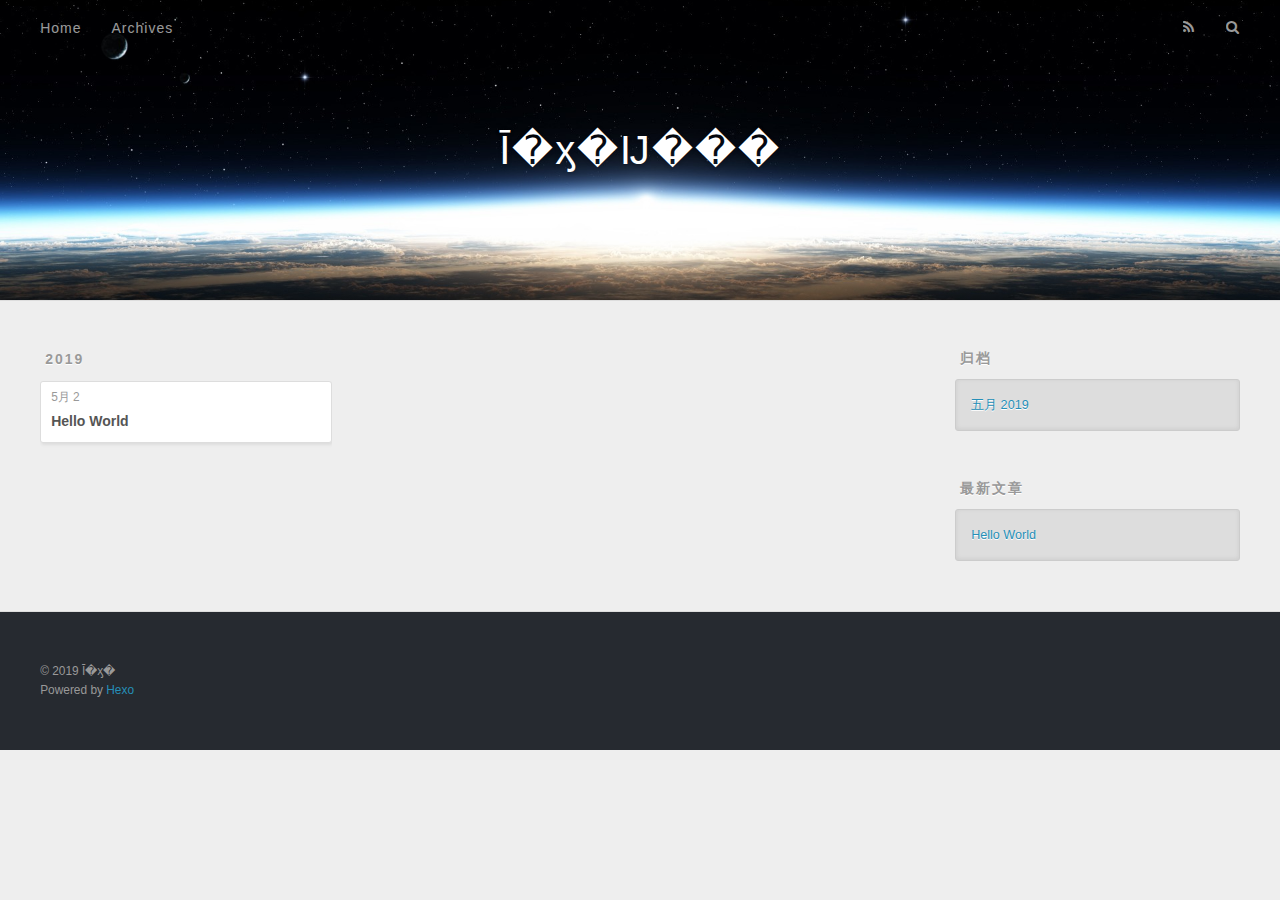
==== archives/index.html @ b92e2483 "Site updated: 2019-05-02 14:55:52" ====
<!DOCTYPE html>
<html>
<head><meta name="generator" content="Hexo 3.8.0">
  <meta charset="utf-8">
  

  
  <title>归档 | Ī�ӽ�Ĳ���</title>
  <meta name="viewport" content="width=device-width, initial-scale=1, maximum-scale=1">
  <meta property="og:type" content="website">
<meta property="og:title" content="Ī�ӽ�Ĳ���">
<meta property="og:url" content="http://yoursite.com/archives/index.html">
<meta property="og:site_name" content="Ī�ӽ�Ĳ���">
<meta property="og:locale" content="zh-CN">
<meta name="twitter:card" content="summary">
<meta name="twitter:title" content="Ī�ӽ�Ĳ���">
  
    <link rel="alternate" href="/atom.xml" title="Ī�ӽ�Ĳ���" type="application/atom+xml">
  
  
    <link rel="icon" href="/favicon.png">
  
  
    <link href="//fonts.googleapis.com/css?family=Source+Code+Pro" rel="stylesheet" type="text/css">
  
  <link rel="stylesheet" href="/css/style.css">
</head>
</html>
<body>
  <div id="container">
    <div id="wrap">
      <header id="header">
  <div id="banner"></div>
  <div id="header-outer" class="outer">
    <div id="header-title" class="inner">
      <h1 id="logo-wrap">
        <a href="/" id="logo">Ī�ӽ�Ĳ���</a>
      </h1>
      
    </div>
    <div id="header-inner" class="inner">
      <nav id="main-nav">
        <a id="main-nav-toggle" class="nav-icon"></a>
        
          <a class="main-nav-link" href="/">Home</a>
        
          <a class="main-nav-link" href="/archives">Archives</a>
        
      </nav>
      <nav id="sub-nav">
        
          <a id="nav-rss-link" class="nav-icon" href="/atom.xml" title="RSS Feed"></a>
        
        <a id="nav-search-btn" class="nav-icon" title="搜索"></a>
      </nav>
      <div id="search-form-wrap">
        <form action="//google.com/search" method="get" accept-charset="UTF-8" class="search-form"><input type="search" name="q" class="search-form-input" placeholder="Search"><button type="submit" class="search-form-submit">&#xF002;</button><input type="hidden" name="sitesearch" value="http://yoursite.com"></form>
      </div>
    </div>
  </div>
</header>
      <div class="outer">
        <section id="main">
  
  
    
    
      
      
      <section class="archives-wrap">
        <div class="archive-year-wrap">
          <a href="/archives/2019" class="archive-year">2019</a>
        </div>
        <div class="archives">
    
    <article class="archive-article archive-type-post">
  <div class="archive-article-inner">
    <header class="archive-article-header">
      <a href="/2019/05/02/hello-world/" class="archive-article-date">
  <time datetime="2019-05-02T05:57:31.440Z" itemprop="datePublished">5月 2</time>
</a>
      
  
    <h1 itemprop="name">
      <a class="archive-article-title" href="/2019/05/02/hello-world/">Hello World</a>
    </h1>
  

    </header>
  </div>
</article>
  
  
    </div></section>
  


</section>
        
          <aside id="sidebar">
  
    

  
    

  
    
  
    
  <div class="widget-wrap">
    <h3 class="widget-title">归档</h3>
    <div class="widget">
      <ul class="archive-list"><li class="archive-list-item"><a class="archive-list-link" href="/archives/2019/05/">五月 2019</a></li></ul>
    </div>
  </div>


  
    
  <div class="widget-wrap">
    <h3 class="widget-title">最新文章</h3>
    <div class="widget">
      <ul>
        
          <li>
            <a href="/2019/05/02/hello-world/">Hello World</a>
          </li>
        
      </ul>
    </div>
  </div>

  
</aside>
        
      </div>
      <footer id="footer">
  
  <div class="outer">
    <div id="footer-info" class="inner">
      &copy; 2019 Ī�ӽ�<br>
      Powered by <a href="http://hexo.io/" target="_blank">Hexo</a>
    </div>
  </div>
</footer>
    </div>
    <nav id="mobile-nav">
  
    <a href="/" class="mobile-nav-link">Home</a>
  
    <a href="/archives" class="mobile-nav-link">Archives</a>
  
</nav>
    

<script src="//ajax.googleapis.com/ajax/libs/jquery/2.0.3/jquery.min.js"></script>


  <link rel="stylesheet" href="/fancybox/jquery.fancybox.css">
  <script src="/fancybox/jquery.fancybox.pack.js"></script>


<script src="/js/script.js"></script>



  </div>
</body>
</html>
---- css/style.css ----
body {
  width: 100%;
}
body:before,
body:after {
  content: "";
  display: table;
}
body:after {
  clear: both;
}
html,
body,
div,
span,
applet,
object,
iframe,
h1,
h2,
h3,
h4,
h5,
h6,
p,
blockquote,
pre,
a,
abbr,
acronym,
address,
big,
cite,
code,
del,
dfn,
em,
img,
ins,
kbd,
q,
s,
samp,
small,
strike,
strong,
sub,
sup,
tt,
var,
dl,
dt,
dd,
ol,
ul,
li,
fieldset,
form,
label,
legend,
table,
caption,
tbody,
tfoot,
thead,
tr,
th,
td {
  margin: 0;
  padding: 0;
  border: 0;
  outline: 0;
  font-weight: inherit;
  font-style: inherit;
  font-family: inherit;
  font-size: 100%;
  vertical-align: baseline;
}
body {
  line-height: 1;
  color: #000;
  background: #fff;
}
ol,
ul {
  list-style: none;
}
table {
  border-collapse: separate;
  border-spacing: 0;
  vertical-align: middle;
}
caption,
th,
td {
  text-align: left;
  font-weight: normal;
  vertical-align: middle;
}
a img {
  border: none;
}
input,
button {
  margin: 0;
  padding: 0;
}
input::-moz-focus-inner,
button::-moz-focus-inner {
  border: 0;
  padding: 0;
}
@font-face {
  font-family: FontAwesome;
  font-style: normal;
  font-weight: normal;
  src: url("fonts/fontawesome-webfont.eot?v=#4.0.3");
  src: url("fonts/fontawesome-webfont.eot?#iefix&v=#4.0.3") format("embedded-opentype"), url("fonts/fontawesome-webfont.woff?v=#4.0.3") format("woff"), url("fonts/fontawesome-webfont.ttf?v=#4.0.3") format("truetype"), url("fonts/fontawesome-webfont.svg#fontawesomeregular?v=#4.0.3") format("svg");
}
html,
body,
#container {
  height: 100%;
}
body {
  background: #eee;
  font: 14px -apple-system, BlinkMacSystemFont, "Segoe UI", "Roboto", "Oxygen", "Ubuntu", "Cantarell", "Fira Sans", "Droid Sans", "Helvetica Neue", sans-serif;
  -webkit-text-size-adjust: 100%;
}
.outer {
  max-width: 1220px;
  margin: 0 auto;
  padding: 0 20px;
}
.outer:before,
.outer:after {
  content: "";
  display: table;
}
.outer:after {
  clear: both;
}
.inner {
  display: inline;
  float: left;
  width: 98.33333333333333%;
  margin: 0 0.833333333333333%;
}
.left,
.alignleft {
  float: left;
}
.right,
.alignright {
  float: right;
}
.clear {
  clear: both;
}
#container {
  position: relative;
}
.mobile-nav-on {
  overflow: hidden;
}
#wrap {
  height: 100%;
  width: 100%;
  position: absolute;
  top: 0;
  left: 0;
  -webkit-transition: 0.2s ease-out;
  -moz-transition: 0.2s ease-out;
  -ms-transition: 0.2s ease-out;
  transition: 0.2s ease-out;
  z-index: 1;
  background: #eee;
}
.mobile-nav-on #wrap {
  left: 280px;
}
@media screen and (min-width: 768px) {
  #main {
    display: inline;
    float: left;
    width: 73.33333333333333%;
    margin: 0 0.833333333333333%;
  }
}
.article-date,
.article-category-link,
.archive-year,
.widget-title {
  text-decoration: none;
  text-transform: uppercase;
  letter-spacing: 2px;
  color: #999;
  margin-bottom: 1em;
  margin-left: 5px;
  line-height: 1em;
  text-shadow: 0 1px #fff;
  font-weight: bold;
}
.article-inner,
.archive-article-inner {
  background: #fff;
  -webkit-box-shadow: 1px 2px 3px #ddd;
  box-shadow: 1px 2px 3px #ddd;
  border: 1px solid #ddd;
  border-radius: 3px;
}
.article-entry h1,
.widget h1 {
  font-size: 2em;
}
.article-entry h2,
.widget h2 {
  font-size: 1.5em;
}
.article-entry h3,
.widget h3 {
  font-size: 1.3em;
}
.article-entry h4,
.widget h4 {
  font-size: 1.2em;
}
.article-entry h5,
.widget h5 {
  font-size: 1em;
}
.article-entry h6,
.widget h6 {
  font-size: 1em;
  color: #999;
}
.article-entry hr,
.widget hr {
  border: 1px dashed #ddd;
}
.article-entry strong,
.widget strong {
  font-weight: bold;
}
.article-entry em,
.widget em,
.article-entry cite,
.widget cite {
  font-style: italic;
}
.article-entry sup,
.widget sup,
.article-entry sub,
.widget sub {
  font-size: 0.75em;
  line-height: 0;
  position: relative;
  vertical-align: baseline;
}
.article-entry sup,
.widget sup {
  top: -0.5em;
}
.article-entry sub,
.widget sub {
  bottom: -0.2em;
}
.article-entry small,
.widget small {
  font-size: 0.85em;
}
.article-entry acronym,
.widget acronym,
.article-entry abbr,
.widget abbr {
  border-bottom: 1px dotted;
}
.article-entry ul,
.widget ul,
.article-entry ol,
.widget ol,
.article-entry dl,
.widget dl {
  margin: 0 20px;
  line-height: 1.6em;
}
.article-entry ul ul,
.widget ul ul,
.article-entry ol ul,
.widget ol ul,
.article-entry ul ol,
.widget ul ol,
.article-entry ol ol,
.widget ol ol {
  margin-top: 0;
  margin-bottom: 0;
}
.article-entry ul,
.widget ul {
  list-style: disc;
}
.article-entry ol,
.widget ol {
  list-style: decimal;
}
.article-entry dt,
.widget dt {
  font-weight: bold;
}
#header {
  height: 300px;
  position: relative;
  border-bottom: 1px solid #ddd;
}
#header:before,
#header:after {
  content: "";
  position: absolute;
  left: 0;
  right: 0;
  height: 40px;
}
#header:before {
  top: 0;
  background: -webkit-linear-gradient(rgba(0,0,0,0.2), transparent);
  background: -moz-linear-gradient(rgba(0,0,0,0.2), transparent);
  background: -ms-linear-gradient(rgba(0,0,0,0.2), transparent);
  background: linear-gradient(rgba(0,0,0,0.2), transparent);
}
#header:after {
  bottom: 0;
  background: -webkit-linear-gradient(transparent, rgba(0,0,0,0.2));
  background: -moz-linear-gradient(transparent, rgba(0,0,0,0.2));
  background: -ms-linear-gradient(transparent, rgba(0,0,0,0.2));
  background: linear-gradient(transparent, rgba(0,0,0,0.2));
}
#header-outer {
  height: 100%;
  position: relative;
}
#header-inner {
  position: relative;
  overflow: hidden;
}
#banner {
  position: absolute;
  top: 0;
  left: 0;
  width: 100%;
  height: 100%;
  background: url("images/banner.jpg") center #000;
  -webkit-background-size: cover;
  -moz-background-size: cover;
  background-size: cover;
  z-index: -1;
}
#header-title {
  text-align: center;
  height: 40px;
  position: absolute;
  top: 50%;
  left: 0;
  margin-top: -20px;
}
#logo,
#subtitle {
  text-decoration: none;
  color: #fff;
  font-weight: 300;
  text-shadow: 0 1px 4px rgba(0,0,0,0.3);
}
#logo {
  font-size: 40px;
  line-height: 40px;
  letter-spacing: 2px;
}
#subtitle {
  font-size: 16px;
  line-height: 16px;
  letter-spacing: 1px;
}
#subtitle-wrap {
  margin-top: 16px;
}
#main-nav {
  float: left;
  margin-left: -15px;
}
.nav-icon,
.main-nav-link {
  float: left;
  color: #fff;
  opacity: 0.6;
  text-decoration: none;
  text-shadow: 0 1px rgba(0,0,0,0.2);
  -webkit-transition: opacity 0.2s;
  -moz-transition: opacity 0.2s;
  -ms-transition: opacity 0.2s;
  transition: opacity 0.2s;
  display: block;
  padding: 20px 15px;
}
.nav-icon:hover,
.main-nav-link:hover {
  opacity: 1;
}
.nav-icon {
  font-family: FontAwesome;
  text-align: center;
  font-size: 14px;
  width: 14px;
  height: 14px;
  padding: 20px 15px;
  position: relative;
  cursor: pointer;
}
.main-nav-link {
  font-weight: 300;
  letter-spacing: 1px;
}
@media screen and (max-width: 479px) {
  .main-nav-link {
    display: none;
  }
}
#main-nav-toggle {
  display: none;
}
#main-nav-toggle:before {
  content: "\f0c9";
}
@media screen and (max-width: 479px) {
  #main-nav-toggle {
    display: block;
  }
}
#sub-nav {
  float: right;
  margin-right: -15px;
}
#nav-rss-link:before {
  content: "\f09e";
}
#nav-search-btn:before {
  content: "\f002";
}
#search-form-wrap {
  position: absolute;
  top: 15px;
  width: 150px;
  height: 30px;
  right: -150px;
  opacity: 0;
  -webkit-transition: 0.2s ease-out;
  -moz-transition: 0.2s ease-out;
  -ms-transition: 0.2s ease-out;
  transition: 0.2s ease-out;
}
#search-form-wrap.on {
  opacity: 1;
  right: 0;
}
@media screen and (max-width: 479px) {
  #search-form-wrap {
    width: 100%;
    right: -100%;
  }
}
.search-form {
  position: absolute;
  top: 0;
  left: 0;
  right: 0;
  background: #fff;
  padding: 5px 15px;
  border-radius: 15px;
  -webkit-box-shadow: 0 0 10px rgba(0,0,0,0.3);
  box-shadow: 0 0 10px rgba(0,0,0,0.3);
}
.search-form-input {
  border: none;
  background: none;
  color: #555;
  width: 100%;
  font: 13px -apple-system, BlinkMacSystemFont, "Segoe UI", "Roboto", "Oxygen", "Ubuntu", "Cantarell", "Fira Sans", "Droid Sans", "Helvetica Neue", sans-serif;
  outline: none;
}
.search-form-input::-webkit-search-results-decoration,
.search-form-input::-webkit-search-cancel-button {
  -webkit-appearance: none;
}
.search-form-submit {
  position: absolute;
  top: 50%;
  right: 10px;
  margin-top: -7px;
  font: 13px FontAwesome;
  border: none;
  background: none;
  color: #bbb;
  cursor: pointer;
}
.search-form-submit:hover,
.search-form-submit:focus {
  color: #777;
}
.article {
  margin: 50px 0;
}
.article-inner {
  overflow: hidden;
}
.article-meta:before,
.article-meta:after {
  content: "";
  display: table;
}
.article-meta:after {
  clear: both;
}
.article-date {
  float: left;
}
.article-category {
  float: left;
  line-height: 1em;
  color: #ccc;
  text-shadow: 0 1px #fff;
  margin-left: 8px;
}
.article-category:before {
  content: "\2022";
}
.article-category-link {
  margin: 0 12px 1em;
}
.article-header {
  padding: 20px 20px 0;
}
.article-title {
  text-decoration: none;
  font-size: 2em;
  font-weight: bold;
  color: #555;
  line-height: 1.1em;
  -webkit-transition: color 0.2s;
  -moz-transition: color 0.2s;
  -ms-transition: color 0.2s;
  transition: color 0.2s;
}
a.article-title:hover {
  color: #258fb8;
}
.article-entry {
  color: #555;
  padding: 0 20px;
}
.article-entry:before,
.article-entry:after {
  content: "";
  display: table;
}
.article-entry:after {
  clear: both;
}
.article-entry p,
.article-entry table {
  line-height: 1.6em;
  margin: 1.6em 0;
}
.article-entry h1,
.article-entry h2,
.article-entry h3,
.article-entry h4,
.article-entry h5,
.article-entry h6 {
  font-weight: bold;
}
.article-entry h1,
.article-entry h2,
.article-entry h3,
.article-entry h4,
.article-entry h5,
.article-entry h6 {
  line-height: 1.1em;
  margin: 1.1em 0;
}
.article-entry a {
  color: #258fb8;
  text-decoration: none;
}
.article-entry a:hover {
  text-decoration: underline;
}
.article-entry ul,
.article-entry ol,
.article-entry dl {
  margin-top: 1.6em;
  margin-bottom: 1.6em;
}
.article-entry img,
.article-entry video {
  max-width: 100%;
  height: auto;
  display: block;
  margin: auto;
}
.article-entry iframe {
  border: none;
}
.article-entry table {
  width: 100%;
  border-collapse: collapse;
  border-spacing: 0;
}
.article-entry th {
  font-weight: bold;
  border-bottom: 3px solid #ddd;
  padding-bottom: 0.5em;
}
.article-entry td {
  border-bottom: 1px solid #ddd;
  padding: 10px 0;
}
.article-entry blockquote {
  font-family: Georgia, "Times New Roman", serif;
  font-size: 1.4em;
  margin: 1.6em 20px;
  text-align: center;
}
.article-entry blockquote footer {
  font-size: 14px;
  margin: 1.6em 0;
  font-family: -apple-system, BlinkMacSystemFont, "Segoe UI", "Roboto", "Oxygen", "Ubuntu", "Cantarell", "Fira Sans", "Droid Sans", "Helvetica Neue", sans-serif;
}
.article-entry blockquote footer cite:before {
  content: "—";
  padding: 0 0.5em;
}
.article-entry .pullquote {
  text-align: left;
  width: 45%;
  margin: 0;
}
.article-entry .pullquote.left {
  margin-left: 0.5em;
  margin-right: 1em;
}
.article-entry .pullquote.right {
  margin-right: 0.5em;
  margin-left: 1em;
}
.article-entry .caption {
  color: #999;
  display: block;
  font-size: 0.9em;
  margin-top: 0.5em;
  position: relative;
  text-align: center;
}
.article-entry .video-container {
  position: relative;
  padding-top: 56.25%;
  height: 0;
  overflow: hidden;
}
.article-entry .video-container iframe,
.article-entry .video-container object,
.article-entry .video-container embed {
  position: absolute;
  top: 0;
  left: 0;
  width: 100%;
  height: 100%;
  margin-top: 0;
}
.article-more-link a {
  display: inline-block;
  line-height: 1em;
  padding: 6px 15px;
  border-radius: 15px;
  background: #eee;
  color: #999;
  text-shadow: 0 1px #fff;
  text-decoration: none;
}
.article-more-link a:hover {
  background: #258fb8;
  color: #fff;
  text-decoration: none;
  text-shadow: 0 1px #1e7293;
}
.article-footer {
  font-size: 0.85em;
  line-height: 1.6em;
  border-top: 1px solid #ddd;
  padding-top: 1.6em;
  margin: 0 20px 20px;
}
.article-footer:before,
.article-footer:after {
  content: "";
  display: table;
}
.article-footer:after {
  clear: both;
}
.article-footer a {
  color: #999;
  text-decoration: none;
}
.article-footer a:hover {
  color: #555;
}
.article-tag-list-item {
  float: left;
  margin-right: 10px;
}
.article-tag-list-link:before {
  content: "#";
}
.article-comment-link {
  float: right;
}
.article-comment-link:before {
  content: "\f075";
  font-family: FontAwesome;
  padding-right: 8px;
}
.article-share-link {
  cursor: pointer;
  float: right;
  margin-left: 20px;
}
.article-share-link:before {
  content: "\f064";
  font-family: FontAwesome;
  padding-right: 6px;
}
#article-nav {
  position: relative;
}
#article-nav:before,
#article-nav:after {
  content: "";
  display: table;
}
#article-nav:after {
  clear: both;
}
@media screen and (min-width: 768px) {
  #article-nav {
    margin: 50px 0;
  }
  #article-nav:before {
    width: 8px;
    height: 8px;
    position: absolute;
    top: 50%;
    left: 50%;
    margin-top: -4px;
    margin-left: -4px;
    content: "";
    border-radius: 50%;
    background: #ddd;
    -webkit-box-shadow: 0 1px 2px #fff;
    box-shadow: 0 1px 2px #fff;
  }
}
.article-nav-link-wrap {
  text-decoration: none;
  text-shadow: 0 1px #fff;
  color: #999;
  -webkit-box-sizing: border-box;
  -moz-box-sizing: border-box;
  box-sizing: border-box;
  margin-top: 50px;
  text-align: center;
  display: block;
}
.article-nav-link-wrap:hover {
  color: #555;
}
@media screen and (min-width: 768px) {
  .article-nav-link-wrap {
    width: 50%;
    margin-top: 0;
  }
}
@media screen and (min-width: 768px) {
  #article-nav-newer {
    float: left;
    text-align: right;
    padding-right: 20px;
  }
}
@media screen and (min-width: 768px) {
  #article-nav-older {
    float: right;
    text-align: left;
    padding-left: 20px;
  }
}
.article-nav-caption {
  text-transform: uppercase;
  letter-spacing: 2px;
  color: #ddd;
  line-height: 1em;
  font-weight: bold;
}
#article-nav-newer .article-nav-caption {
  margin-right: -2px;
}
.article-nav-title {
  font-size: 0.85em;
  line-height: 1.6em;
  margin-top: 0.5em;
}
.article-share-box {
  position: absolute;
  display: none;
  background: #fff;
  -webkit-box-shadow: 1px 2px 10px rgba(0,0,0,0.2);
  box-shadow: 1px 2px 10px rgba(0,0,0,0.2);
  border-radius: 3px;
  margin-left: -145px;
  overflow: hidden;
  z-index: 1;
}
.article-share-box.on {
  display: block;
}
.article-share-input {
  width: 100%;
  background: none;
  -webkit-box-sizing: border-box;
  -moz-box-sizing: border-box;
  box-sizing: border-box;
  font: 14px -apple-system, BlinkMacSystemFont, "Segoe UI", "Roboto", "Oxygen", "Ubuntu", "Cantarell", "Fira Sans", "Droid Sans", "Helvetica Neue", sans-serif;
  padding: 0 15px;
  color: #555;
  outline: none;
  border: 1px solid #ddd;
  border-radius: 3px 3px 0 0;
  height: 36px;
  line-height: 36px;
}
.article-share-links {
  background: #eee;
}
.article-share-links:before,
.article-share-links:after {
  content: "";
  display: table;
}
.article-share-links:after {
  clear: both;
}
.article-share-twitter,
.article-share-facebook,
.article-share-pinterest,
.article-share-google {
  width: 50px;
  height: 36px;
  display: block;
  float: left;
  position: relative;
  color: #999;
  text-shadow: 0 1px #fff;
}
.article-share-twitter:before,
.article-share-facebook:before,
.article-share-pinterest:before,
.article-share-google:before {
  font-size: 20px;
  font-family: FontAwesome;
  width: 20px;
  height: 20px;
  position: absolute;
  top: 50%;
  left: 50%;
  margin-top: -10px;
  margin-left: -10px;
  text-align: center;
}
.article-share-twitter:hover,
.article-share-facebook:hover,
.article-share-pinterest:hover,
.article-share-google:hover {
  color: #fff;
}
.article-share-twitter:before {
  content: "\f099";
}
.article-share-twitter:hover {
  background: #00aced;
  text-shadow: 0 1px #008abe;
}
.article-share-facebook:before {
  content: "\f09a";
}
.article-share-facebook:hover {
  background: #3b5998;
  text-shadow: 0 1px #2f477a;
}
.article-share-pinterest:before {
  content: "\f0d2";
}
.article-share-pinterest:hover {
  background: #cb2027;
  text-shadow: 0 1px #a21a1f;
}
.article-share-google:before {
  content: "\f0d5";
}
.article-share-google:hover {
  background: #dd4b39;
  text-shadow: 0 1px #be3221;
}
.article-gallery {
  background: #000;
  position: relative;
}
.article-gallery-photos {
  position: relative;
  overflow: hidden;
}
.article-gallery-img {
  display: none;
  max-width: 100%;
}
.article-gallery-img:first-child {
  display: block;
}
.article-gallery-img.loaded {
  position: absolute;
  display: block;
}
.article-gallery-img img {
  display: block;
  max-width: 100%;
  margin: 0 auto;
}
#comments {
  background: #fff;
  -webkit-box-shadow: 1px 2px 3px #ddd;
  box-shadow: 1px 2px 3px #ddd;
  padding: 20px;
  border: 1px solid #ddd;
  border-radius: 3px;
  margin: 50px 0;
}
#comments a {
  color: #258fb8;
}
.archives-wrap {
  margin: 50px 0;
}
.archives:before,
.archives:after {
  content: "";
  display: table;
}
.archives:after {
  clear: both;
}
.archive-year-wrap {
  margin-bottom: 1em;
}
.archives {
  -webkit-column-gap: 10px;
  -moz-column-gap: 10px;
  column-gap: 10px;
}
@media screen and (min-width: 480px) and (max-width: 767px) {
  .archives {
    -webkit-column-count: 2;
    -moz-column-count: 2;
    column-count: 2;
  }
}
@media screen and (min-width: 768px) {
  .archives {
    -webkit-column-count: 3;
    -moz-column-count: 3;
    column-count: 3;
  }
}
.archive-article {
  -webkit-column-break-inside: avoid;
  page-break-inside: avoid;
  overflow: hidden;
  break-inside: avoid-column;
}
.archive-article-inner {
  padding: 10px;
  margin-bottom: 15px;
}
.archive-article-title {
  text-decoration: none;
  font-weight: bold;
  color: #555;
  -webkit-transition: color 0.2s;
  -moz-transition: color 0.2s;
  -ms-transition: color 0.2s;
  transition: color 0.2s;
  line-height: 1.6em;
}
.archive-article-title:hover {
  color: #258fb8;
}
.archive-article-footer {
  margin-top: 1em;
}
.archive-article-date {
  color: #999;
  text-decoration: none;
  font-size: 0.85em;
  line-height: 1em;
  margin-bottom: 0.5em;
  display: block;
}
#page-nav {
  margin: 50px auto;
  background: #fff;
  -webkit-box-shadow: 1px 2px 3px #ddd;
  box-shadow: 1px 2px 3px #ddd;
  border: 1px solid #ddd;
  border-radius: 3px;
  text-align: center;
  color: #999;
  overflow: hidden;
}
#page-nav:before,
#page-nav:after {
  content: "";
  display: table;
}
#page-nav:after {
  clear: both;
}
#page-nav a,
#page-nav span {
  padding: 10px 20px;
  line-height: 1;
  height: 2ex;
}
#page-nav a {
  color: #999;
  text-decoration: none;
}
#page-nav a:hover {
  background: #999;
  color: #fff;
}
#page-nav .prev {
  float: left;
}
#page-nav .next {
  float: right;
}
#page-nav .page-number {
  display: inline-block;
}
@media screen and (max-width: 479px) {
  #page-nav .page-number {
    display: none;
  }
}
#page-nav .current {
  color: #555;
  font-weight: bold;
}
#page-nav .space {
  color: #ddd;
}
#footer {
  background: #262a30;
  padding: 50px 0;
  border-top: 1px solid #ddd;
  color: #999;
}
#footer a {
  color: #258fb8;
  text-decoration: none;
}
#footer a:hover {
  text-decoration: underline;
}
#footer-info {
  line-height: 1.6em;
  font-size: 0.85em;
}
.article-entry pre,
.article-entry .highlight {
  background: #2d2d2d;
  margin: 0 -20px;
  padding: 15px 20px;
  border-style: solid;
  border-color: #ddd;
  border-width: 1px 0;
  overflow: auto;
  color: #ccc;
  line-height: 22.400000000000002px;
}
.article-entry .highlight .gutter pre,
.article-entry .gist .gist-file .gist-data .line-numbers {
  color: #666;
  font-size: 0.85em;
}
.article-entry pre,
.article-entry code {
  font-family: "Source Code Pro", Consolas, Monaco, Menlo, Consolas, monospace;
}
.article-entry code {
  background: #eee;
  text-shadow: 0 1px #fff;
  padding: 0 0.3em;
}
.article-entry pre code {
  background: none;
  text-shadow: none;
  padding: 0;
}
.article-entry .highlight pre {
  border: none;
  margin: 0;
  padding: 0;
}
.article-entry .highlight table {
  margin: 0;
  width: auto;
}
.article-entry .highlight td {
  border: none;
  padding: 0;
}
.article-entry .highlight figcaption {
  font-size: 0.85em;
  color: #999;
  line-height: 1em;
  margin-bottom: 1em;
}
.article-entry .highlight figcaption:before,
.article-entry .highlight figcaption:after {
  content: "";
  display: table;
}
.article-entry .highlight figcaption:after {
  clear: both;
}
.article-entry .highlight figcaption a {
  float: right;
}
.article-entry .highlight .gutter pre {
  text-align: right;
  padding-right: 20px;
}
.article-entry .highlight .line {
  height: 22.400000000000002px;
}
.article-entry .highlight .line.marked {
  background: #515151;
}
.article-entry .gist {
  margin: 0 -20px;
  border-style: solid;
  border-color: #ddd;
  border-width: 1px 0;
  background: #2d2d2d;
  padding: 15px 20px 15px 0;
}
.article-entry .gist .gist-file {
  border: none;
  font-family: "Source Code Pro", Consolas, Monaco, Menlo, Consolas, monospace;
  margin: 0;
}
.article-entry .gist .gist-file .gist-data {
  background: none;
  border: none;
}
.article-entry .gist .gist-file .gist-data .line-numbers {
  background: none;
  border: none;
  padding: 0 20px 0 0;
}
.article-entry .gist .gist-file .gist-data .line-data {
  padding: 0 !important;
}
.article-entry .gist .gist-file .highlight {
  margin: 0;
  padding: 0;
  border: none;
}
.article-entry .gist .gist-file .gist-meta {
  background: #2d2d2d;
  color: #999;
  font: 0.85em -apple-system, BlinkMacSystemFont, "Segoe UI", "Roboto", "Oxygen", "Ubuntu", "Cantarell", "Fira Sans", "Droid Sans", "Helvetica Neue", sans-serif;
  text-shadow: 0 0;
  padding: 0;
  margin-top: 1em;
  margin-left: 20px;
}
.article-entry .gist .gist-file .gist-meta a {
  color: #258fb8;
  font-weight: normal;
}
.article-entry .gist .gist-file .gist-meta a:hover {
  text-decoration: underline;
}
pre .comment,
pre .title {
  color: #999;
}
pre .variable,
pre .attribute,
pre .tag,
pre .regexp,
pre .ruby .constant,
pre .xml .tag .title,
pre .xml .pi,
pre .xml .doctype,
pre .html .doctype,
pre .css .id,
pre .css .class,
pre .css .pseudo {
  color: #f2777a;
}
pre .number,
pre .preprocessor,
pre .built_in,
pre .literal,
pre .params,
pre .constant {
  color: #f99157;
}
pre .class,
pre .ruby .class .title,
pre .css .rules .attribute {
  color: #9c9;
}
pre .string,
pre .value,
pre .inheritance,
pre .header,
pre .ruby .symbol,
pre .xml .cdata {
  color: #9c9;
}
pre .css .hexcolor {
  color: #6cc;
}
pre .function,
pre .python .decorator,
pre .python .title,
pre .ruby .function .title,
pre .ruby .title .keyword,
pre .perl .sub,
pre .javascript .title,
pre .coffeescript .title {
  color: #69c;
}
pre .keyword,
pre .javascript .function {
  color: #c9c;
}
@media screen and (max-width: 479px) {
  #mobile-nav {
    position: absolute;
    top: 0;
    left: 0;
    width: 280px;
    height: 100%;
    background: #191919;
    border-right: 1px solid #fff;
  }
}
@media screen and (max-width: 479px) {
  .mobile-nav-link {
    display: block;
    color: #999;
    text-decoration: none;
    padding: 15px 20px;
    font-weight: bold;
  }
  .mobile-nav-link:hover {
    color: #fff;
  }
}
@media screen and (min-width: 768px) {
  #sidebar {
    display: inline;
    float: left;
    width: 23.333333333333332%;
    margin: 0 0.833333333333333%;
  }
}
.widget-wrap {
  margin: 50px 0;
}
.widget {
  color: #777;
  text-shadow: 0 1px #fff;
  background: #ddd;
  -webkit-box-shadow: 0 -1px 4px #ccc inset;
  box-shadow: 0 -1px 4px #ccc inset;
  border: 1px solid #ccc;
  padding: 15px;
  border-radius: 3px;
}
.widget a {
  color: #258fb8;
  text-decoration: none;
}
.widget a:hover {
  text-decoration: underline;
}
.widget ul ul,
.widget ol ul,
.widget dl ul,
.widget ul ol,
.widget ol ol,
.widget dl ol,
.widget ul dl,
.widget ol dl,
.widget dl dl {
  margin-left: 15px;
  list-style: disc;
}
.widget {
  line-height: 1.6em;
  word-wrap: break-word;
  font-size: 0.9em;
}
.widget ul,
.widget ol {
  list-style: none;
  margin: 0;
}
.widget ul ul,
.widget ol ul,
.widget ul ol,
.widget ol ol {
  margin: 0 20px;
}
.widget ul ul,
.widget ol ul {
  list-style: disc;
}
.widget ul ol,
.widget ol ol {
  list-style: decimal;
}
.category-list-count,
.tag-list-count,
.archive-list-count {
  padding-left: 5px;
  color: #999;
  font-size: 0.85em;
}
.category-list-count:before,
.tag-list-count:before,
.archive-list-count:before {
  content: "(";
}
.category-list-count:after,
.tag-list-count:after,
.archive-list-count:after {
  content: ")";
}
.tagcloud a {
  margin-right: 5px;
  display: inline-block;
}
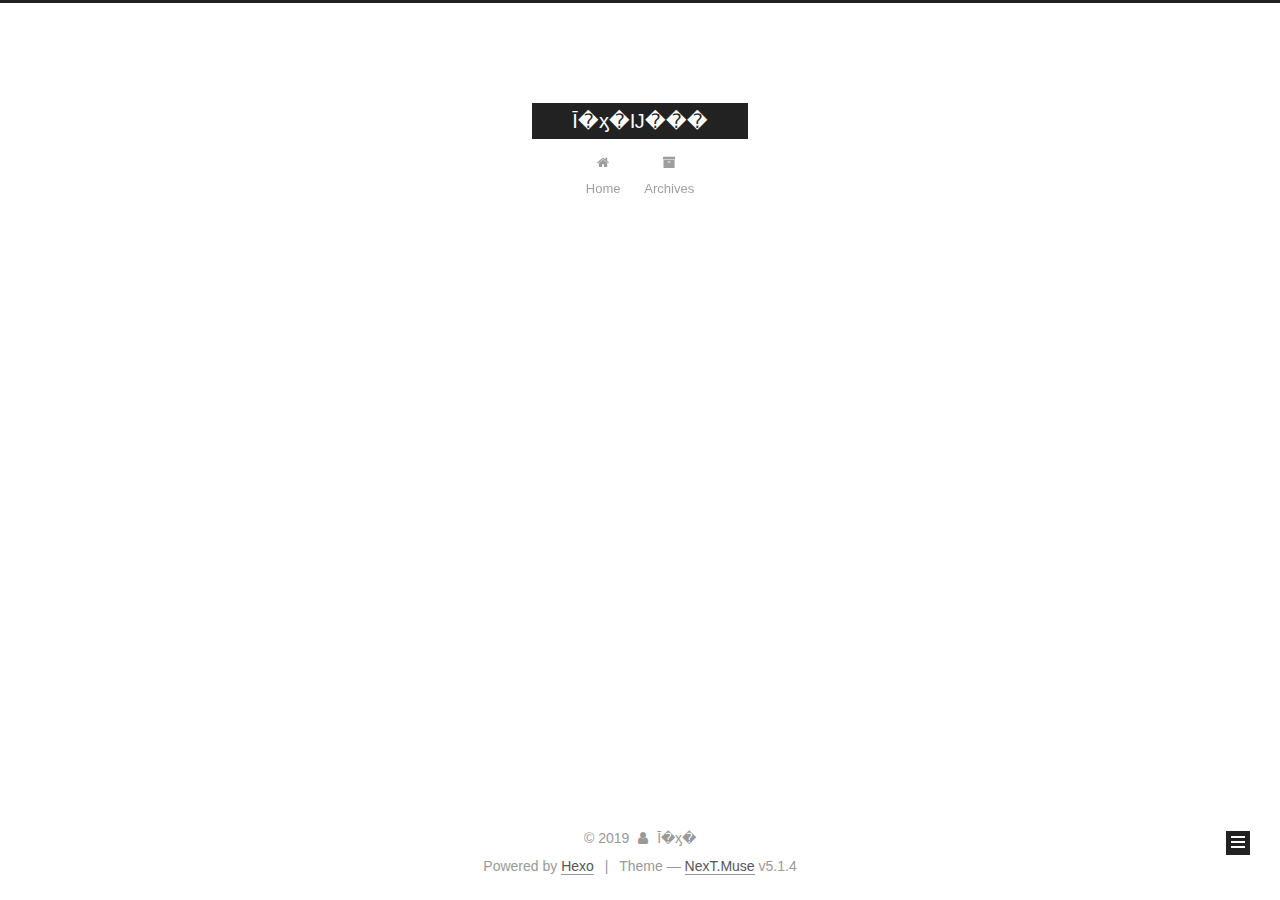
==== commit eed41640: "Site updated: 2019-05-02 15:25:13" ====
--- a/archives/index.html
+++ b/archives/index.html
@@ -1,170 +1,549 @@
 <!DOCTYPE html>
-<html>
+
+
+
+  
+
+
+<html class="theme-next muse use-motion" lang="zh-CN">
 <head><meta name="generator" content="Hexo 3.8.0">
-  <meta charset="utf-8">
-  
-
-  
-  <title>归档 | Ī�ӽ�Ĳ���</title>
-  <meta name="viewport" content="width=device-width, initial-scale=1, maximum-scale=1">
-  <meta property="og:type" content="website">
+  <meta charset="UTF-8">
+<meta http-equiv="X-UA-Compatible" content="IE=edge">
+<meta name="viewport" content="width=device-width, initial-scale=1, maximum-scale=1">
+<meta name="theme-color" content="#222">
+
+
+
+
+
+
+
+
+
+<meta http-equiv="Cache-Control" content="no-transform">
+<meta http-equiv="Cache-Control" content="no-siteapp">
+
+
+
+
+
+
+
+
+
+
+
+
+
+
+
+
+  
+  
+  <link href="/lib/fancybox/source/jquery.fancybox.css?v=2.1.5" rel="stylesheet" type="text/css">
+
+
+
+
+
+
+
+<link href="/lib/font-awesome/css/font-awesome.min.css?v=4.6.2" rel="stylesheet" type="text/css">
+
+<link href="/css/main.css?v=5.1.4" rel="stylesheet" type="text/css">
+
+
+  <link rel="apple-touch-icon" sizes="180x180" href="/images/apple-touch-icon-next.png?v=5.1.4">
+
+
+  <link rel="icon" type="image/png" sizes="32x32" href="/images/favicon-32x32-next.png?v=5.1.4">
+
+
+  <link rel="icon" type="image/png" sizes="16x16" href="/images/favicon-16x16-next.png?v=5.1.4">
+
+
+  <link rel="mask-icon" href="/images/logo.svg?v=5.1.4" color="#222">
+
+
+
+
+
+  <meta name="keywords" content="Hexo, NexT">
+
+
+
+
+
+
+
+
+
+
+<meta property="og:type" content="website">
 <meta property="og:title" content="Ī�ӽ�Ĳ���">
 <meta property="og:url" content="http://yoursite.com/archives/index.html">
 <meta property="og:site_name" content="Ī�ӽ�Ĳ���">
 <meta property="og:locale" content="zh-CN">
 <meta name="twitter:card" content="summary">
 <meta name="twitter:title" content="Ī�ӽ�Ĳ���">
-  
-    <link rel="alternate" href="/atom.xml" title="Ī�ӽ�Ĳ���" type="application/atom+xml">
-  
-  
-    <link rel="icon" href="/favicon.png">
-  
-  
-    <link href="//fonts.googleapis.com/css?family=Source+Code+Pro" rel="stylesheet" type="text/css">
-  
-  <link rel="stylesheet" href="/css/style.css">
+
+
+
+<script type="text/javascript" id="hexo.configurations">
+  var NexT = window.NexT || {};
+  var CONFIG = {
+    root: '/',
+    scheme: 'Muse',
+    version: '5.1.4',
+    sidebar: {"position":"left","display":"post","offset":12,"b2t":false,"scrollpercent":false,"onmobile":false},
+    fancybox: true,
+    tabs: true,
+    motion: {"enable":true,"async":false,"transition":{"post_block":"fadeIn","post_header":"slideDownIn","post_body":"slideDownIn","coll_header":"slideLeftIn","sidebar":"slideUpIn"}},
+    duoshuo: {
+      userId: '0',
+      author: 'Author'
+    },
+    algolia: {
+      applicationID: '',
+      apiKey: '',
+      indexName: '',
+      hits: {"per_page":10},
+      labels: {"input_placeholder":"Search for Posts","hits_empty":"We didn't find any results for the search: ${query}","hits_stats":"${hits} results found in ${time} ms"}
+    }
+  };
+</script>
+
+
+
+  <link rel="canonical" href="http://yoursite.com/archives/">
+
+
+
+
+
+  <title>Archive | Ī�ӽ�Ĳ���</title>
+  
+
+
+
+
+
+
+
+
 </head>
-</html>
-<body>
-  <div id="container">
-    <div id="wrap">
-      <header id="header">
-  <div id="banner"></div>
-  <div id="header-outer" class="outer">
-    <div id="header-title" class="inner">
-      <h1 id="logo-wrap">
-        <a href="/" id="logo">Ī�ӽ�Ĳ���</a>
-      </h1>
-      
+
+<body itemscope itemtype="http://schema.org/WebPage" lang="zh-CN">
+
+  
+  
+    
+  
+
+  <div class="container sidebar-position-left page-archive">
+    <div class="headband"></div>
+
+    <header id="header" class="header" itemscope itemtype="http://schema.org/WPHeader">
+      <div class="header-inner"><div class="site-brand-wrapper">
+  <div class="site-meta ">
+    
+
+    <div class="custom-logo-site-title">
+      <a href="/" class="brand" rel="start">
+        <span class="logo-line-before"><i></i></span>
+        <span class="site-title">Ī�ӽ�Ĳ���</span>
+        <span class="logo-line-after"><i></i></span>
+      </a>
     </div>
-    <div id="header-inner" class="inner">
-      <nav id="main-nav">
-        <a id="main-nav-toggle" class="nav-icon"></a>
-        
-          <a class="main-nav-link" href="/">Home</a>
-        
-          <a class="main-nav-link" href="/archives">Archives</a>
-        
-      </nav>
-      <nav id="sub-nav">
-        
-          <a id="nav-rss-link" class="nav-icon" href="/atom.xml" title="RSS Feed"></a>
-        
-        <a id="nav-search-btn" class="nav-icon" title="搜索"></a>
-      </nav>
-      <div id="search-form-wrap">
-        <form action="//google.com/search" method="get" accept-charset="UTF-8" class="search-form"><input type="search" name="q" class="search-form-input" placeholder="Search"><button type="submit" class="search-form-submit">&#xF002;</button><input type="hidden" name="sitesearch" value="http://yoursite.com"></form>
+      
+        <p class="site-subtitle"></p>
+      
+  </div>
+
+  <div class="site-nav-toggle">
+    <button>
+      <span class="btn-bar"></span>
+      <span class="btn-bar"></span>
+      <span class="btn-bar"></span>
+    </button>
+  </div>
+</div>
+
+<nav class="site-nav">
+  
+
+  
+    <ul id="menu" class="menu">
+      
+        
+        <li class="menu-item menu-item-home">
+          <a href="/" rel="section">
+            
+              <i class="menu-item-icon fa fa-fw fa-home"></i> <br>
+            
+            Home
+          </a>
+        </li>
+      
+        
+        <li class="menu-item menu-item-archives">
+          <a href="/archives/" rel="section">
+            
+              <i class="menu-item-icon fa fa-fw fa-archive"></i> <br>
+            
+            Archives
+          </a>
+        </li>
+      
+
+      
+    </ul>
+  
+
+  
+</nav>
+
+
+
+ </div>
+    </header>
+
+    <main id="main" class="main">
+      <div class="main-inner">
+        <div class="content-wrap">
+          <div id="content" class="content">
+            
+
+  
+  
+  
+  <div class="post-block archive">
+    <div id="posts" class="posts-collapse">
+      <span class="archive-move-on"></span>
+
+      <span class="archive-page-counter">
+        
+        
+        
+          
+        
+        Um..! 1 post. Keep on posting.
+      </span>
+
+      
+
+        
+        
+        
+
+        
+          
+          <div class="collection-title">
+            <h1 class="archive-year" id="archive-year-2019">2019</h1>
+          </div>
+        
+        
+
+        
+
+  <article class="post post-type-normal" itemscope itemtype="http://schema.org/Article">
+    <header class="post-header">
+
+      <h2 class="post-title">
+        
+            <a class="post-title-link" href="/2019/05/02/hello-world/" itemprop="url">
+              
+                <span itemprop="name">Hello World</span>
+              
+            </a>
+        
+      </h2>
+
+      <div class="post-meta">
+        <time class="post-time" itemprop="dateCreated" datetime="2019-05-02T13:57:31+08:00" content="2019-05-02">
+          05-02
+        </time>
       </div>
+
+    </header>
+  </article>
+
+
+
+      
+
     </div>
   </div>
-</header>
-      <div class="outer">
-        <section id="main">
-  
-  
-    
-    
-      
-      
-      <section class="archives-wrap">
-        <div class="archive-year-wrap">
-          <a href="/archives/2019" class="archive-year">2019</a>
+  
+  
+  
+
+  
+
+
+
+          </div>
+          
+
+
+          
+
         </div>
-        <div class="archives">
-    
-    <article class="archive-article archive-type-post">
-  <div class="archive-article-inner">
-    <header class="archive-article-header">
-      <a href="/2019/05/02/hello-world/" class="archive-article-date">
-  <time datetime="2019-05-02T05:57:31.440Z" itemprop="datePublished">5月 2</time>
-</a>
-      
-  
-    <h1 itemprop="name">
-      <a class="archive-article-title" href="/2019/05/02/hello-world/">Hello World</a>
-    </h1>
-  
-
-    </header>
-  </div>
-</article>
-  
-  
-    </div></section>
-  
-
-
-</section>
-        
-          <aside id="sidebar">
-  
-    
-
-  
-    
-
-  
-    
-  
-    
-  <div class="widget-wrap">
-    <h3 class="widget-title">归档</h3>
-    <div class="widget">
-      <ul class="archive-list"><li class="archive-list-item"><a class="archive-list-link" href="/archives/2019/05/">五月 2019</a></li></ul>
+        
+          
+  
+  <div class="sidebar-toggle">
+    <div class="sidebar-toggle-line-wrap">
+      <span class="sidebar-toggle-line sidebar-toggle-line-first"></span>
+      <span class="sidebar-toggle-line sidebar-toggle-line-middle"></span>
+      <span class="sidebar-toggle-line sidebar-toggle-line-last"></span>
     </div>
   </div>
 
-
-  
+  <aside id="sidebar" class="sidebar">
     
-  <div class="widget-wrap">
-    <h3 class="widget-title">最新文章</h3>
-    <div class="widget">
-      <ul>
-        
-          <li>
-            <a href="/2019/05/02/hello-world/">Hello World</a>
-          </li>
-        
-      </ul>
+    <div class="sidebar-inner">
+
+      
+
+      
+
+      <section class="site-overview-wrap sidebar-panel sidebar-panel-active">
+        <div class="site-overview">
+          <div class="site-author motion-element" itemprop="author" itemscope itemtype="http://schema.org/Person">
+            
+              <p class="site-author-name" itemprop="name">Ī�ӽ�</p>
+              <p class="site-description motion-element" itemprop="description"></p>
+          </div>
+
+          <nav class="site-state motion-element">
+
+            
+              <div class="site-state-item site-state-posts">
+              
+                <a href="/archives/">
+              
+                  <span class="site-state-item-count">1</span>
+                  <span class="site-state-item-name">posts</span>
+                </a>
+              </div>
+            
+
+            
+
+            
+
+          </nav>
+
+          
+
+          
+
+          
+          
+
+          
+          
+
+          
+
+        </div>
+      </section>
+
+      
+
+      
+
     </div>
+  </aside>
+
+
+        
+      </div>
+    </main>
+
+    <footer id="footer" class="footer">
+      <div class="footer-inner">
+        <div class="copyright">&copy; <span itemprop="copyrightYear">2019</span>
+  <span class="with-love">
+    <i class="fa fa-user"></i>
+  </span>
+  <span class="author" itemprop="copyrightHolder">Ī�ӽ�</span>
+
+  
+</div>
+
+
+  <div class="powered-by">Powered by <a class="theme-link" target="_blank" href="https://hexo.io">Hexo</a></div>
+
+
+
+  <span class="post-meta-divider">|</span>
+
+
+
+  <div class="theme-info">Theme &mdash; <a class="theme-link" target="_blank" href="https://github.com/iissnan/hexo-theme-next">NexT.Muse</a> v5.1.4</div>
+
+
+
+
+        
+
+
+
+
+
+
+
+        
+      </div>
+    </footer>
+
+    
+      <div class="back-to-top">
+        <i class="fa fa-arrow-up"></i>
+        
+      </div>
+    
+
+    
+
   </div>
 
   
-</aside>
-        
-      </div>
-      <footer id="footer">
-  
-  <div class="outer">
-    <div id="footer-info" class="inner">
-      &copy; 2019 Ī�ӽ�<br>
-      Powered by <a href="http://hexo.io/" target="_blank">Hexo</a>
-    </div>
-  </div>
-</footer>
-    </div>
-    <nav id="mobile-nav">
-  
-    <a href="/" class="mobile-nav-link">Home</a>
-  
-    <a href="/archives" class="mobile-nav-link">Archives</a>
-  
-</nav>
-    
-
-<script src="//ajax.googleapis.com/ajax/libs/jquery/2.0.3/jquery.min.js"></script>
-
-
-  <link rel="stylesheet" href="/fancybox/jquery.fancybox.css">
-  <script src="/fancybox/jquery.fancybox.pack.js"></script>
-
-
-<script src="/js/script.js"></script>
-
-
-
-  </div>
+
+<script type="text/javascript">
+  if (Object.prototype.toString.call(window.Promise) !== '[object Function]') {
+    window.Promise = null;
+  }
+</script>
+
+
+
+
+
+
+
+
+
+  
+
+
+
+
+
+
+
+
+
+
+
+
+  
+  
+    <script type="text/javascript" src="/lib/jquery/index.js?v=2.1.3"></script>
+  
+
+  
+  
+    <script type="text/javascript" src="/lib/fastclick/lib/fastclick.min.js?v=1.0.6"></script>
+  
+
+  
+  
+    <script type="text/javascript" src="/lib/jquery_lazyload/jquery.lazyload.js?v=1.9.7"></script>
+  
+
+  
+  
+    <script type="text/javascript" src="/lib/velocity/velocity.min.js?v=1.2.1"></script>
+  
+
+  
+  
+    <script type="text/javascript" src="/lib/velocity/velocity.ui.min.js?v=1.2.1"></script>
+  
+
+  
+  
+    <script type="text/javascript" src="/lib/fancybox/source/jquery.fancybox.pack.js?v=2.1.5"></script>
+  
+
+
+  
+
+
+  <script type="text/javascript" src="/js/src/utils.js?v=5.1.4"></script>
+
+  <script type="text/javascript" src="/js/src/motion.js?v=5.1.4"></script>
+
+
+
+  
+  
+
+  
+
+  
+
+
+  <script type="text/javascript" src="/js/src/bootstrap.js?v=5.1.4"></script>
+
+
+
+  
+
+
+  
+
+
+
+
+	
+
+
+
+
+
+  
+
+
+
+
+
+  
+
+
+
+
+
+
+
+
+
+
+
+
+  
+
+
+
+
+
+  
+
+  
+
+  
+
+  
+  
+
+  
+
+  
+
+  
+
 </body>
-</html>+</html>
--- a/css/main.css
+++ b/css/main.css
@@ -0,0 +1,2662 @@
+/* normalize.css v3.0.2 | MIT License | git.io/normalize */
+html {
+  font-family: sans-serif; /* 1 */
+  -ms-text-size-adjust: 100%; /* 2 */
+  -webkit-text-size-adjust: 100%; /* 2 */
+}
+body {
+  margin: 0;
+}
+article,
+aside,
+details,
+figcaption,
+figure,
+footer,
+header,
+hgroup,
+main,
+menu,
+nav,
+section,
+summary {
+  display: block;
+}
+audio,
+canvas,
+progress,
+video {
+  display: inline-block; /* 1 */
+  vertical-align: baseline; /* 2 */
+}
+audio:not([controls]) {
+  display: none;
+  height: 0;
+}
+[hidden],
+template {
+  display: none;
+}
+a {
+  background-color: transparent;
+}
+a:active,
+a:hover {
+  outline: 0;
+}
+abbr[title] {
+  border-bottom: 1px dotted;
+}
+b,
+strong {
+  font-weight: bold;
+}
+dfn {
+  font-style: italic;
+}
+h1 {
+  font-size: 2em;
+  margin: 0.67em 0;
+}
+mark {
+  background: #ff0;
+  color: #000;
+}
+small {
+  font-size: 80%;
+}
+sub,
+sup {
+  font-size: 75%;
+  line-height: 0;
+  position: relative;
+  vertical-align: baseline;
+}
+sup {
+  top: -0.5em;
+}
+sub {
+  bottom: -0.25em;
+}
+img {
+  border: 0;
+}
+svg:not(:root) {
+  overflow: hidden;
+}
+figure {
+  margin: 1em 40px;
+}
+hr {
+  -moz-box-sizing: content-box;
+  box-sizing: content-box;
+  height: 0;
+}
+pre {
+  overflow: auto;
+}
+code,
+kbd,
+pre,
+samp {
+  font-family: monospace, monospace;
+  font-size: 1em;
+}
+button,
+input,
+optgroup,
+select,
+textarea {
+  color: inherit; /* 1 */
+  font: inherit; /* 2 */
+  margin: 0; /* 3 */
+}
+button {
+  overflow: visible;
+}
+button,
+select {
+  text-transform: none;
+}
+button,
+html input[type="button"],
+input[type="reset"],
+input[type="submit"] {
+  -webkit-appearance: button; /* 2 */
+  cursor: pointer; /* 3 */
+}
+button[disabled],
+html input[disabled] {
+  cursor: default;
+}
+button::-moz-focus-inner,
+input::-moz-focus-inner {
+  border: 0;
+  padding: 0;
+}
+input {
+  line-height: normal;
+}
+input[type="checkbox"],
+input[type="radio"] {
+  box-sizing: border-box; /* 1 */
+  padding: 0; /* 2 */
+}
+input[type="number"]::-webkit-inner-spin-button,
+input[type="number"]::-webkit-outer-spin-button {
+  height: auto;
+}
+input[type="search"] {
+  -webkit-appearance: textfield; /* 1 */
+  -moz-box-sizing: content-box;
+  -webkit-box-sizing: content-box; /* 2 */
+  box-sizing: content-box;
+}
+input[type="search"]::-webkit-search-cancel-button,
+input[type="search"]::-webkit-search-decoration {
+  -webkit-appearance: none;
+}
+fieldset {
+  border: 1px solid #c0c0c0;
+  margin: 0 2px;
+  padding: 0.35em 0.625em 0.75em;
+}
+legend {
+  border: 0; /* 1 */
+  padding: 0; /* 2 */
+}
+textarea {
+  overflow: auto;
+}
+optgroup {
+  font-weight: bold;
+}
+table {
+  border-collapse: collapse;
+  border-spacing: 0;
+}
+td,
+th {
+  padding: 0;
+}
+::selection {
+  background: #262a30;
+  color: #fff;
+}
+body {
+  position: relative;
+  font-family: 'Lato', "PingFang SC", "Microsoft YaHei", sans-serif;
+  font-size: 14px;
+  line-height: 2;
+  color: #555;
+  background: #fff;
+}
+@media (max-width: 767px) {
+  body {
+    padding-right: 0 !important;
+  }
+}
+@media (min-width: 768px) and (max-width: 991px) {
+  body {
+    padding-right: 0 !important;
+  }
+}
+@media (min-width: 1600px) {
+  body {
+    font-size: 16px;
+  }
+}
+h1,
+h2,
+h3,
+h4,
+h5,
+h6 {
+  margin: 0;
+  padding: 0;
+  font-weight: bold;
+  line-height: 1.5;
+  font-family: 'Lato', "PingFang SC", "Microsoft YaHei", sans-serif;
+}
+h2,
+h3,
+h4,
+h5,
+h6 {
+  margin: 20px 0 15px;
+}
+h1 {
+  font-size: 22px;
+}
+@media (max-width: 767px) {
+  h1 {
+    font-size: 18px;
+  }
+}
+h2 {
+  font-size: 20px;
+}
+@media (max-width: 767px) {
+  h2 {
+    font-size: 16px;
+  }
+}
+h3 {
+  font-size: 18px;
+}
+@media (max-width: 767px) {
+  h3 {
+    font-size: 14px;
+  }
+}
+h4 {
+  font-size: 16px;
+}
+@media (max-width: 767px) {
+  h4 {
+    font-size: 12px;
+  }
+}
+h5 {
+  font-size: 14px;
+}
+@media (max-width: 767px) {
+  h5 {
+    font-size: 10px;
+  }
+}
+h6 {
+  font-size: 12px;
+}
+@media (max-width: 767px) {
+  h6 {
+    font-size: 8px;
+  }
+}
+p {
+  margin: 0 0 20px 0;
+}
+a {
+  color: #555;
+  text-decoration: none;
+  outline: none;
+  border-bottom: 1px solid #999;
+  word-wrap: break-word;
+}
+a:hover {
+  color: #222;
+  border-bottom-color: #222;
+}
+blockquote {
+  margin: 0;
+  padding: 0;
+}
+img {
+  display: block;
+  margin: auto;
+  max-width: 100%;
+  height: auto;
+}
+hr {
+  margin: 40px 0;
+  height: 3px;
+  border: none;
+  background-color: #ddd;
+  background-image: repeating-linear-gradient(-45deg, #fff, #fff 4px, transparent 4px, transparent 8px);
+}
+blockquote {
+  padding: 0 15px;
+  color: #666;
+  border-left: 4px solid #ddd;
+}
+blockquote cite::before {
+  content: "-";
+  padding: 0 5px;
+}
+dt {
+  font-weight: 700;
+}
+dd {
+  margin: 0;
+  padding: 0;
+}
+kbd {
+  border: 1px solid #ccc;
+  border-radius: 0.2em;
+  box-shadow: 0.1em 0.1em 0.2em rgba(0,0,0,0.1);
+  background-color: #f9f9f9;
+  font-family: inherit;
+  background-image: -webkit-linear-gradient(top, #eee, #fff, #eee);
+  padding: 0.1em 0.3em;
+  white-space: nowrap;
+}
+.text-left {
+  text-align: left;
+}
+.text-center {
+  text-align: center;
+}
+.text-right {
+  text-align: right;
+}
+.text-justify {
+  text-align: justify;
+}
+.text-nowrap {
+  white-space: nowrap;
+}
+.text-lowercase {
+  text-transform: lowercase;
+}
+.text-uppercase {
+  text-transform: uppercase;
+}
+.text-capitalize {
+  text-transform: capitalize;
+}
+.center-block {
+  display: block;
+  margin-left: auto;
+  margin-right: auto;
+}
+.clearfix:before,
+.clearfix:after {
+  content: " ";
+  display: table;
+}
+.clearfix:after {
+  clear: both;
+}
+.pullquote {
+  width: 45%;
+}
+.pullquote.left {
+  float: left;
+  margin-left: 5px;
+  margin-right: 10px;
+}
+.pullquote.right {
+  float: right;
+  margin-left: 10px;
+  margin-right: 5px;
+}
+.affix.affix.affix {
+  position: fixed;
+}
+.translation {
+  margin-top: -20px;
+  font-size: 14px;
+  color: #999;
+}
+.scrollbar-measure {
+  width: 100px;
+  height: 100px;
+  overflow: scroll;
+  position: absolute;
+  top: -9999px;
+}
+.use-motion .motion-element {
+  opacity: 0;
+}
+table {
+  margin: 20px 0;
+  width: 100%;
+  border-collapse: collapse;
+  border-spacing: 0;
+  border: 1px solid #ddd;
+  font-size: 14px;
+  table-layout: fixed;
+  word-wrap: break-all;
+}
+table>tbody>tr:nth-of-type(odd) {
+  background-color: #f9f9f9;
+}
+table>tbody>tr:hover {
+  background-color: #f5f5f5;
+}
+caption,
+th,
+td {
+  padding: 8px;
+  text-align: left;
+  vertical-align: middle;
+  font-weight: normal;
+}
+th,
+td {
+  border-bottom: 3px solid #ddd;
+  border-right: 1px solid #eee;
+}
+th {
+  padding-bottom: 10px;
+  font-weight: 700;
+}
+td {
+  border-bottom-width: 1px;
+}
+html,
+body {
+  height: 100%;
+}
+.container {
+  position: relative;
+  min-height: 100%;
+}
+.header-inner {
+  margin: 0 auto;
+  padding: 100px 0 70px;
+  width: 700px;
+}
+@media (min-width: 1600px) {
+  .container .header-inner {
+    width: 900px;
+  }
+}
+.main {
+  padding-bottom: 150px;
+}
+.main-inner {
+  margin: 0 auto;
+  width: 700px;
+}
+@media (min-width: 1600px) {
+  .container .main-inner {
+    width: 900px;
+  }
+}
+.footer {
+  position: absolute;
+  left: 0;
+  bottom: 0;
+  width: 100%;
+  min-height: 50px;
+}
+.footer-inner {
+  box-sizing: border-box;
+  margin: 20px auto;
+  width: 700px;
+}
+@media (min-width: 1600px) {
+  .container .footer-inner {
+    width: 900px;
+  }
+}
+pre,
+.highlight {
+  overflow: auto;
+  margin: 20px 0;
+  padding: 0;
+  font-size: 13px;
+  color: #4d4d4c;
+  background: #f7f7f7;
+  line-height: 1.6;
+}
+pre,
+code {
+  font-family: consolas, Menlo, "PingFang SC", "Microsoft YaHei", monospace;
+}
+code {
+  padding: 2px 4px;
+  word-wrap: break-word;
+  color: #555;
+  background: #eee;
+  border-radius: 3px;
+  font-size: 13px;
+}
+pre {
+  padding: 10px;
+}
+pre code {
+  padding: 0;
+  color: #4d4d4c;
+  background: none;
+  text-shadow: none;
+}
+.highlight {
+  border-radius: 1px;
+}
+.highlight pre {
+  border: none;
+  margin: 0;
+  padding: 10px 0;
+}
+.highlight table {
+  margin: 0;
+  width: auto;
+  border: none;
+}
+.highlight td {
+  border: none;
+  padding: 0;
+}
+.highlight figcaption {
+  font-size: 1em;
+  color: #4d4d4c;
+  line-height: 1em;
+  margin-bottom: 1em;
+}
+.highlight figcaption:before,
+.highlight figcaption:after {
+  content: " ";
+  display: table;
+}
+.highlight figcaption:after {
+  clear: both;
+}
+.highlight figcaption a {
+  float: right;
+  color: #4d4d4c;
+}
+.highlight figcaption a:hover {
+  border-bottom-color: #4d4d4c;
+}
+.highlight .gutter pre {
+  padding-left: 10px;
+  padding-right: 10px;
+  color: #869194;
+  text-align: right;
+  background-color: #eff2f3;
+}
+.highlight .code pre {
+  width: 100%;
+  padding-left: 10px;
+  padding-right: 10px;
+  background-color: #f7f7f7;
+}
+.highlight .line {
+  height: 20px;
+}
+.gutter {
+  -webkit-user-select: none;
+  -moz-user-select: none;
+  -ms-user-select: none;
+  user-select: none;
+}
+.gist table {
+  width: auto;
+}
+.gist table td {
+  border: none;
+}
+pre .deletion {
+  background: #fdd;
+}
+pre .addition {
+  background: #dfd;
+}
+pre .meta {
+  color: #8959a8;
+}
+pre .comment {
+  color: #8e908c;
+}
+pre .variable,
+pre .attribute,
+pre .tag,
+pre .regexp,
+pre .ruby .constant,
+pre .xml .tag .title,
+pre .xml .pi,
+pre .xml .doctype,
+pre .html .doctype,
+pre .css .id,
+pre .css .class,
+pre .css .pseudo {
+  color: #c82829;
+}
+pre .number,
+pre .preprocessor,
+pre .built_in,
+pre .literal,
+pre .params,
+pre .constant,
+pre .command {
+  color: #f5871f;
+}
+pre .ruby .class .title,
+pre .css .rules .attribute,
+pre .string,
+pre .value,
+pre .inheritance,
+pre .header,
+pre .ruby .symbol,
+pre .xml .cdata,
+pre .special,
+pre .number,
+pre .formula {
+  color: #718c00;
+}
+pre .title,
+pre .css .hexcolor {
+  color: #3e999f;
+}
+pre .function,
+pre .python .decorator,
+pre .python .title,
+pre .ruby .function .title,
+pre .ruby .title .keyword,
+pre .perl .sub,
+pre .javascript .title,
+pre .coffeescript .title {
+  color: #4271ae;
+}
+pre .keyword,
+pre .javascript .function {
+  color: #8959a8;
+}
+.full-image.full-image.full-image.full-image {
+  border: none;
+  max-width: 100%;
+  width: auto;
+  margin: 20px auto 25px;
+}
+@media (min-width: 992px) {
+  .full-image.full-image.full-image.full-image {
+    max-width: none;
+    width: 110%;
+    margin: 25px -5%;
+  }
+}
+.blockquote-center,
+.page-home .post-type-quote blockquote,
+.page-post-detail .post-type-quote blockquote {
+  position: relative;
+  margin: 40px 0;
+  padding: 0;
+  border-left: none;
+  text-align: center;
+}
+.blockquote-center::before,
+.page-home .post-type-quote blockquote::before,
+.page-post-detail .post-type-quote blockquote::before,
+.blockquote-center::after,
+.page-home .post-type-quote blockquote::after,
+.page-post-detail .post-type-quote blockquote::after {
+  position: absolute;
+  content: ' ';
+  display: block;
+  width: 100%;
+  height: 24px;
+  opacity: 0.2;
+  background-repeat: no-repeat;
+  background-position: 0 -6px;
+  background-size: 22px 22px;
+}
+.blockquote-center::before,
+.page-home .post-type-quote blockquote::before,
+.page-post-detail .post-type-quote blockquote::before {
+  top: -20px;
+  background-image: url("../images/quote-l.svg");
+  border-top: 1px solid #ccc;
+}
+.blockquote-center::after,
+.page-home .post-type-quote blockquote::after,
+.page-post-detail .post-type-quote blockquote::after {
+  bottom: -20px;
+  background-image: url("../images/quote-r.svg");
+  border-bottom: 1px solid #ccc;
+  background-position: 100% 8px;
+}
+.blockquote-center p,
+.page-home .post-type-quote blockquote p,
+.page-post-detail .post-type-quote blockquote p,
+.blockquote-center div,
+.page-home .post-type-quote blockquote div,
+.page-post-detail .post-type-quote blockquote div {
+  text-align: center;
+}
+.post .post-body .group-picture img {
+  box-sizing: border-box;
+  padding: 0 3px;
+  border: none;
+}
+.post .group-picture-row {
+  overflow: hidden;
+  margin-top: 6px;
+}
+.post .group-picture-row:first-child {
+  margin-top: 0;
+}
+.post .group-picture-column {
+  float: left;
+}
+.page-post-detail .post-body .group-picture-column {
+  float: none;
+  margin-top: 10px;
+  width: auto !important;
+}
+.page-post-detail .post-body .group-picture-column img {
+  margin: 0 auto;
+}
+.page-archive .group-picture-container {
+  overflow: hidden;
+}
+.page-archive .group-picture-row {
+  float: left;
+}
+.page-archive .group-picture-row:first-child {
+  margin-top: 6px;
+}
+.page-archive .group-picture-column {
+  max-width: 150px;
+  max-height: 150px;
+}
+.post-body .note {
+  position: relative;
+  padding: 15px;
+  margin-bottom: 20px;
+  border: 1px solid #eee;
+  border-left-width: 5px;
+  border-radius: 3px;
+}
+.post-body .note h2,
+.post-body .note h3,
+.post-body .note h4,
+.post-body .note h5,
+.post-body .note h6 {
+  margin-top: 0;
+  margin-bottom: 0;
+  border-bottom: initial;
+  padding-top: 0 !important;
+}
+.post-body .note p:first-child,
+.post-body .note ul:first-child,
+.post-body .note ol:first-child,
+.post-body .note table:first-child,
+.post-body .note pre:first-child,
+.post-body .note blockquote:first-child {
+  margin-top: 0;
+}
+.post-body .note p:last-child,
+.post-body .note ul:last-child,
+.post-body .note ol:last-child,
+.post-body .note table:last-child,
+.post-body .note pre:last-child,
+.post-body .note blockquote:last-child {
+  margin-bottom: 0;
+}
+.post-body .note.default {
+  border-left-color: #777;
+}
+.post-body .note.default h2,
+.post-body .note.default h3,
+.post-body .note.default h4,
+.post-body .note.default h5,
+.post-body .note.default h6 {
+  color: #777;
+}
+.post-body .note.primary {
+  border-left-color: #6f42c1;
+}
+.post-body .note.primary h2,
+.post-body .note.primary h3,
+.post-body .note.primary h4,
+.post-body .note.primary h5,
+.post-body .note.primary h6 {
+  color: #6f42c1;
+}
+.post-body .note.info {
+  border-left-color: #428bca;
+}
+.post-body .note.info h2,
+.post-body .note.info h3,
+.post-body .note.info h4,
+.post-body .note.info h5,
+.post-body .note.info h6 {
+  color: #428bca;
+}
+.post-body .note.success {
+  border-left-color: #5cb85c;
+}
+.post-body .note.success h2,
+.post-body .note.success h3,
+.post-body .note.success h4,
+.post-body .note.success h5,
+.post-body .note.success h6 {
+  color: #5cb85c;
+}
+.post-body .note.warning {
+  border-left-color: #f0ad4e;
+}
+.post-body .note.warning h2,
+.post-body .note.warning h3,
+.post-body .note.warning h4,
+.post-body .note.warning h5,
+.post-body .note.warning h6 {
+  color: #f0ad4e;
+}
+.post-body .note.danger {
+  border-left-color: #d9534f;
+}
+.post-body .note.danger h2,
+.post-body .note.danger h3,
+.post-body .note.danger h4,
+.post-body .note.danger h5,
+.post-body .note.danger h6 {
+  color: #d9534f;
+}
+.post-body .label {
+  display: inline;
+  padding: 0 2px;
+  white-space: nowrap;
+}
+.post-body .label.default {
+  background-color: #f0f0f0;
+}
+.post-body .label.primary {
+  background-color: #efe6f7;
+}
+.post-body .label.info {
+  background-color: #e5f2f8;
+}
+.post-body .label.success {
+  background-color: #e7f4e9;
+}
+.post-body .label.warning {
+  background-color: #fcf6e1;
+}
+.post-body .label.danger {
+  background-color: #fae8eb;
+}
+.post-body .tabs {
+  position: relative;
+  display: block;
+  margin-bottom: 20px;
+  padding-top: 10px;
+}
+.post-body .tabs ul.nav-tabs {
+  margin: 0;
+  padding: 0;
+  display: flex;
+  margin-bottom: -1px;
+}
+@media (max-width: 413px) {
+  .post-body .tabs ul.nav-tabs {
+    display: block;
+    margin-bottom: 5px;
+  }
+}
+.post-body .tabs ul.nav-tabs li.tab {
+  list-style-type: none !important;
+  margin: 0 0.25em 0 0;
+  border-top: 3px solid transparent;
+  border-left: 1px solid transparent;
+  border-right: 1px solid transparent;
+}
+@media (max-width: 413px) {
+  .post-body .tabs ul.nav-tabs li.tab {
+    margin: initial;
+    border-top: 1px solid transparent;
+    border-left: 3px solid transparent;
+    border-right: 1px solid transparent;
+    border-bottom: 1px solid transparent;
+  }
+}
+.post-body .tabs ul.nav-tabs li.tab a {
+  outline: 0;
+  border-bottom: initial;
+  display: block;
+  line-height: 1.8em;
+  padding: 0.25em 0.75em;
+  transition-duration: 0.2s;
+  transition-timing-function: ease-out;
+  transition-delay: 0s;
+}
+.post-body .tabs ul.nav-tabs li.tab a i {
+  width: 1.285714285714286em;
+}
+.post-body .tabs ul.nav-tabs li.tab.active {
+  border-top: 3px solid #fc6423;
+  border-left: 1px solid #ddd;
+  border-right: 1px solid #ddd;
+  background-color: #fff;
+}
+@media (max-width: 413px) {
+  .post-body .tabs ul.nav-tabs li.tab.active {
+    border-top: 1px solid #ddd;
+    border-left: 3px solid #fc6423;
+    border-right: 1px solid #ddd;
+    border-bottom: 1px solid #ddd;
+  }
+}
+.post-body .tabs ul.nav-tabs li.tab.active a {
+  cursor: default;
+  color: #555;
+}
+.post-body .tabs .tab-content {
+  background-color: #fff;
+}
+.post-body .tabs .tab-content .tab-pane {
+  border: 1px solid #ddd;
+  padding: 20px 20px 0 20px;
+}
+.post-body .tabs .tab-content .tab-pane:not(.active) {
+  display: none !important;
+}
+.post-body .tabs .tab-content .tab-pane.active {
+  display: block !important;
+}
+.btn {
+  display: inline-block;
+  padding: 0 20px;
+  font-size: 14px;
+  color: #fff;
+  background: #222;
+  border: 2px solid #222;
+  text-decoration: none;
+  border-radius: 0;
+  transition-property: background-color;
+  transition-duration: 0.2s;
+  transition-timing-function: ease-in-out;
+  transition-delay: 0s;
+  line-height: 2;
+}
+.btn:hover {
+  border-color: #222;
+  color: #222;
+  background: #fff;
+}
+.btn +.btn {
+  margin: 0 0 8px 8px;
+}
+.btn .fa-fw {
+  width: 1.285714285714286em;
+  text-align: left;
+}
+.btn-bar {
+  display: block;
+  width: 22px;
+  height: 2px;
+  background: #555;
+  border-radius: 1px;
+}
+.btn-bar+.btn-bar {
+  margin-top: 4px;
+}
+.pagination {
+  margin: 120px 0 40px;
+  text-align: center;
+  border-top: 1px solid #eee;
+}
+.page-number-basic,
+.pagination .prev,
+.pagination .next,
+.pagination .page-number,
+.pagination .space {
+  display: inline-block;
+  position: relative;
+  top: -1px;
+  margin: 0 10px;
+  padding: 0 11px;
+}
+@media (max-width: 767px) {
+  .page-number-basic,
+  .pagination .prev,
+  .pagination .next,
+  .pagination .page-number,
+  .pagination .space {
+    margin: 0 5px;
+  }
+}
+.pagination .prev,
+.pagination .next,
+.pagination .page-number {
+  border-bottom: 0;
+  border-top: 1px solid #eee;
+  transition-property: border-color;
+  transition-duration: 0.2s;
+  transition-timing-function: ease-in-out;
+  transition-delay: 0s;
+}
+.pagination .prev:hover,
+.pagination .next:hover,
+.pagination .page-number:hover {
+  border-top-color: #222;
+}
+.pagination .space {
+  padding: 0;
+  margin: 0;
+}
+.pagination .prev {
+  margin-left: 0;
+}
+.pagination .next {
+  margin-right: 0;
+}
+.pagination .page-number.current {
+  color: #fff;
+  background: #ccc;
+  border-top-color: #ccc;
+}
+@media (max-width: 767px) {
+  .pagination {
+    border-top: none;
+  }
+  .pagination .prev,
+  .pagination .next,
+  .pagination .page-number {
+    margin-bottom: 10px;
+    border-top: 0;
+    border-bottom: 1px solid #eee;
+    padding: 0 10px;
+  }
+  .pagination .prev:hover,
+  .pagination .next:hover,
+  .pagination .page-number:hover {
+    border-bottom-color: #222;
+  }
+}
+.comments {
+  margin: 60px 20px 0;
+}
+.tag-cloud {
+  text-align: center;
+}
+.tag-cloud a {
+  display: inline-block;
+  margin: 10px;
+}
+.back-to-top {
+  box-sizing: border-box;
+  position: fixed;
+  bottom: -100px;
+  right: 30px;
+  z-index: 1050;
+  padding: 0 6px;
+  width: 24px;
+  background: #222;
+  font-size: 12px;
+  opacity: 1;
+  color: #fff;
+  cursor: pointer;
+  text-align: center;
+  -webkit-transform: translateZ(0);
+  transition-property: bottom;
+  transition-duration: 0.2s;
+  transition-timing-function: ease-in-out;
+  transition-delay: 0s;
+}
+@media (min-width: 768px) and (max-width: 991px) {
+  .back-to-top {
+    display: none !important;
+  }
+}
+@media (max-width: 767px) {
+  .back-to-top {
+    display: none !important;
+  }
+}
+.back-to-top.back-to-top-on {
+  bottom: 19px;
+}
+.header {
+  background: transparent;
+}
+.header-inner {
+  position: relative;
+}
+.headband {
+  height: 3px;
+  background: #222;
+}
+.site-meta {
+  margin: 0;
+  text-align: center;
+}
+@media (max-width: 767px) {
+  .site-meta {
+    text-align: center;
+  }
+}
+.brand {
+  position: relative;
+  display: inline-block;
+  padding: 0 40px;
+  color: #fff;
+  background: #222;
+  border-bottom: none;
+}
+.brand:hover {
+  color: #fff;
+}
+.logo {
+  display: inline-block;
+  margin-right: 5px;
+  line-height: 36px;
+  vertical-align: top;
+}
+.site-title {
+  display: inline-block;
+  vertical-align: top;
+  line-height: 36px;
+  font-size: 20px;
+  font-weight: normal;
+  font-family: 'Lato', "PingFang SC", "Microsoft YaHei", sans-serif;
+}
+.site-subtitle {
+  margin-top: 10px;
+  font-size: 13px;
+  color: #999;
+}
+.use-motion .brand {
+  opacity: 0;
+}
+.use-motion .logo,
+.use-motion .site-title,
+.use-motion .site-subtitle {
+  opacity: 0;
+  position: relative;
+  top: -10px;
+}
+.site-nav-toggle {
+  display: none;
+  position: absolute;
+  top: 10px;
+  left: 10px;
+}
+@media (max-width: 767px) {
+  .site-nav-toggle {
+    display: block;
+  }
+}
+.site-nav-toggle button {
+  margin-top: 2px;
+  padding: 9px 10px;
+  background: transparent;
+  border: none;
+}
+@media (max-width: 767px) {
+  .site-nav {
+    display: none;
+    margin: 0 -10px;
+    padding: 0 10px;
+    clear: both;
+    border-top: 1px solid #ddd;
+  }
+}
+@media (min-width: 768px) and (max-width: 991px) {
+  .site-nav {
+    display: block !important;
+  }
+}
+@media (min-width: 992px) {
+  .site-nav {
+    display: block !important;
+  }
+}
+.menu {
+  margin-top: 20px;
+  padding-left: 0;
+  text-align: center;
+}
+.menu .menu-item {
+  display: inline-block;
+  margin: 0 10px;
+  list-style: none;
+}
+@media screen and (max-width: 767px) {
+  .menu .menu-item {
+    margin-top: 10px;
+  }
+}
+.menu .menu-item a {
+  display: block;
+  font-size: 13px;
+  line-height: inherit;
+  border-bottom: 1px solid transparent;
+  transition-property: border-color;
+  transition-duration: 0.2s;
+  transition-timing-function: ease-in-out;
+  transition-delay: 0s;
+}
+.menu .menu-item a:hover {
+  border-bottom-color: #222;
+}
+.menu .menu-item .fa {
+  margin-right: 5px;
+}
+.use-motion .menu-item {
+  opacity: 0;
+}
+.post-body {
+  font-family: 'Lato', "PingFang SC", "Microsoft YaHei", sans-serif;
+}
+@media (max-width: 767px) {
+  .post-body {
+    word-break: break-word;
+  }
+}
+.post-body .fancybox img {
+  display: block !important;
+  margin: 0 auto;
+  cursor: pointer;
+  cursor: zoom-in;
+  cursor: -webkit-zoom-in;
+}
+.post-body .image-caption,
+.post-body .figure .caption {
+  margin: -20px auto 15px;
+  text-align: center;
+  font-size: 14px;
+  color: #999;
+  font-weight: bold;
+  line-height: 1;
+}
+.post-sticky-flag {
+  display: inline-block;
+  font-size: 16px;
+  -ms-transform: rotate(30deg);
+  -webkit-transform: rotate(30deg);
+  -moz-transform: rotate(30deg);
+  -ms-transform: rotate(30deg);
+  -o-transform: rotate(30deg);
+  transform: rotate(30deg);
+}
+.use-motion .post-block,
+.use-motion .pagination,
+.use-motion .comments {
+  opacity: 0;
+}
+.use-motion .post-header {
+  opacity: 0;
+}
+.use-motion .post-body {
+  opacity: 0;
+}
+.use-motion .collection-title {
+  opacity: 0;
+}
+.posts-expand {
+  padding-top: 40px;
+}
+@media (max-width: 767px) {
+  .posts-expand {
+    margin: 0 20px;
+  }
+  .post-body pre .gutter pre {
+    padding-right: 10px;
+  }
+  .post-body .highlight {
+    margin-left: 0px;
+    margin-right: 0px;
+    padding: 0;
+  }
+  .post-body .highlight .gutter pre {
+    padding-right: 10px;
+  }
+}
+@media (min-width: 992px) {
+  .posts-expand .post-body {
+    text-align: justify;
+  }
+}
+.posts-expand .post-body h2,
+.posts-expand .post-body h3,
+.posts-expand .post-body h4,
+.posts-expand .post-body h5,
+.posts-expand .post-body h6 {
+  padding-top: 10px;
+}
+.posts-expand .post-body h2 .header-anchor,
+.posts-expand .post-body h3 .header-anchor,
+.posts-expand .post-body h4 .header-anchor,
+.posts-expand .post-body h5 .header-anchor,
+.posts-expand .post-body h6 .header-anchor {
+  float: right;
+  margin-left: 10px;
+  color: #ccc;
+  border-bottom-style: none;
+  visibility: hidden;
+}
+.posts-expand .post-body h2 .header-anchor:hover,
+.posts-expand .post-body h3 .header-anchor:hover,
+.posts-expand .post-body h4 .header-anchor:hover,
+.posts-expand .post-body h5 .header-anchor:hover,
+.posts-expand .post-body h6 .header-anchor:hover {
+  color: inherit;
+}
+.posts-expand .post-body h2:hover .header-anchor,
+.posts-expand .post-body h3:hover .header-anchor,
+.posts-expand .post-body h4:hover .header-anchor,
+.posts-expand .post-body h5:hover .header-anchor,
+.posts-expand .post-body h6:hover .header-anchor {
+  visibility: visible;
+}
+.posts-expand .post-body ul li {
+  list-style: circle;
+}
+.posts-expand .post-body img {
+  box-sizing: border-box;
+  margin: auto;
+  padding: 3px;
+  border: 1px solid #ddd;
+}
+.posts-expand .post-body .fancybox img {
+  margin: 0 auto 25px;
+}
+@media (max-width: 767px) {
+  .posts-collapse {
+    margin: 0 20px;
+  }
+  .posts-collapse .post-title,
+  .posts-collapse .post-meta {
+    display: block;
+    width: auto;
+    text-align: left;
+  }
+}
+.posts-collapse {
+  position: relative;
+  z-index: 1010;
+  margin-left: 55px;
+}
+.posts-collapse::after {
+  content: " ";
+  position: absolute;
+  top: 20px;
+  left: 0;
+  margin-left: -2px;
+  width: 4px;
+  height: 100%;
+  background: #f5f5f5;
+  z-index: -1;
+}
+@media (max-width: 767px) {
+  .posts-collapse {
+    margin: 0 20px;
+  }
+}
+.posts-collapse .collection-title {
+  position: relative;
+  margin: 60px 0;
+}
+.posts-collapse .collection-title h1,
+.posts-collapse .collection-title h2 {
+  margin-left: 20px;
+}
+.posts-collapse .collection-title small {
+  color: #bbb;
+  margin-left: 5px;
+}
+.posts-collapse .collection-title::before {
+  content: " ";
+  position: absolute;
+  left: 0;
+  top: 50%;
+  margin-left: -4px;
+  margin-top: -4px;
+  width: 8px;
+  height: 8px;
+  background: #bbb;
+  border-radius: 50%;
+}
+.posts-collapse .post {
+  margin: 30px 0;
+}
+.posts-collapse .post-header {
+  position: relative;
+  transition-duration: 0.2s;
+  transition-timing-function: ease-in-out;
+  transition-delay: 0s;
+  transition-property: border;
+  border-bottom: 1px dashed #ccc;
+}
+.posts-collapse .post-header::before {
+  content: " ";
+  position: absolute;
+  left: 0;
+  top: 12px;
+  width: 6px;
+  height: 6px;
+  margin-left: -4px;
+  background: #bbb;
+  border-radius: 50%;
+  border: 1px solid #fff;
+  transition-duration: 0.2s;
+  transition-timing-function: ease-in-out;
+  transition-delay: 0s;
+  transition-property: background;
+}
+.posts-collapse .post-header:hover {
+  border-bottom-color: #666;
+}
+.posts-collapse .post-header:hover::before {
+  background: #222;
+}
+.posts-collapse .post-meta {
+  position: absolute;
+  font-size: 12px;
+  left: 20px;
+  top: 5px;
+}
+.posts-collapse .post-comments-count {
+  display: none;
+}
+.posts-collapse .post-title {
+  margin-left: 60px;
+  font-size: 16px;
+  font-weight: normal;
+  line-height: inherit;
+}
+.posts-collapse .post-title::after {
+  margin-left: 3px;
+  opacity: 0.6;
+}
+.posts-collapse .post-title a {
+  color: #666;
+  border-bottom: none;
+}
+.page-home .post-type-quote .post-header,
+.page-post-detail .post-type-quote .post-header,
+.page-home .post-type-quote .post-tags,
+.page-post-detail .post-type-quote .post-tags {
+  display: none;
+}
+.posts-expand .post-title {
+  text-align: center;
+  word-break: break-word;
+  font-weight: 400;
+}
+.posts-expand .post-title-link {
+  display: inline-block;
+  position: relative;
+  color: #555;
+  border-bottom: none;
+  line-height: 1.2;
+  vertical-align: top;
+}
+.posts-expand .post-title-link::before {
+  content: "";
+  position: absolute;
+  width: 100%;
+  height: 2px;
+  bottom: 0;
+  left: 0;
+  background-color: #000;
+  visibility: hidden;
+  -webkit-transform: scaleX(0);
+  -moz-transform: scaleX(0);
+  -ms-transform: scaleX(0);
+  -o-transform: scaleX(0);
+  transform: scaleX(0);
+  transition-duration: 0.2s;
+  transition-timing-function: ease-in-out;
+  transition-delay: 0s;
+}
+.posts-expand .post-title-link:hover::before {
+  visibility: visible;
+  -webkit-transform: scaleX(1);
+  -moz-transform: scaleX(1);
+  -ms-transform: scaleX(1);
+  -o-transform: scaleX(1);
+  transform: scaleX(1);
+}
+.posts-expand .post-title-link .fa {
+  font-size: 16px;
+}
+.posts-expand .post-meta {
+  margin: 3px 0 60px 0;
+  color: #999;
+  font-family: 'Lato', "PingFang SC", "Microsoft YaHei", sans-serif;
+  font-size: 12px;
+  text-align: center;
+}
+.posts-expand .post-meta .post-category-list {
+  display: inline-block;
+  margin: 0;
+  padding: 3px;
+}
+.posts-expand .post-meta .post-category-list-link {
+  color: #999;
+}
+.posts-expand .post-meta .post-description {
+  font-size: 14px;
+  margin-top: 2px;
+}
+.post-meta-divider {
+  margin: 0 0.5em;
+}
+.post-meta-item-icon {
+  margin-right: 3px;
+}
+@media (min-width: 768px) and (max-width: 991px) {
+  .post-meta-item-icon {
+    display: inline-block;
+  }
+}
+@media (max-width: 767px) {
+  .post-meta-item-icon {
+    display: inline-block;
+  }
+}
+@media (min-width: 768px) and (max-width: 991px) {
+  .post-meta-item-text {
+    display: none;
+  }
+}
+@media (max-width: 767px) {
+  .post-meta-item-text {
+    display: none;
+  }
+}
+@media (max-width: 767px) {
+  .posts-expand .post-comments-count {
+    display: none;
+  }
+}
+.post-button {
+  margin-top: 40px;
+}
+.posts-expand .post-tags {
+  margin-top: 40px;
+  text-align: center;
+}
+.posts-expand .post-tags a {
+  display: inline-block;
+  margin-right: 10px;
+  font-size: 13px;
+}
+.post-nav {
+  display: table;
+  margin-top: 15px;
+  width: 100%;
+  border-top: 1px solid #eee;
+}
+.post-nav-divider {
+  display: table-cell;
+  width: 10%;
+}
+.post-nav-item {
+  display: table-cell;
+  padding: 10px 0 0 0;
+  width: 45%;
+  vertical-align: top;
+}
+.post-nav-item a {
+  position: relative;
+  display: block;
+  line-height: 25px;
+  font-size: 14px;
+  color: #555;
+  border-bottom: none;
+}
+.post-nav-item a:hover {
+  color: #222;
+  border-bottom: none;
+}
+.post-nav-item a:active {
+  top: 2px;
+}
+.post-nav-item .fa {
+  position: absolute;
+  top: 8px;
+  left: 0;
+  font-size: 12px;
+}
+.post-nav-next a {
+  padding-left: 15px;
+}
+.post-nav-prev {
+  text-align: right;
+}
+.post-nav-prev a {
+  padding-right: 15px;
+}
+.post-nav-prev .fa {
+  right: 0;
+  left: auto;
+}
+.posts-expand .post-eof {
+  display: block;
+  margin: 80px auto 60px;
+  width: 8%;
+  height: 1px;
+  background: #ccc;
+  text-align: center;
+}
+.post:last-child .post-eof.post-eof.post-eof {
+  display: none;
+}
+.post-gallery {
+  display: table;
+  table-layout: fixed;
+  width: 100%;
+  border-collapse: separate;
+}
+.post-gallery-row {
+  display: table-row;
+}
+.post-gallery .post-gallery-img {
+  display: table-cell;
+  text-align: center;
+  vertical-align: middle;
+  border: none;
+}
+.post-gallery .post-gallery-img img {
+  max-width: 100%;
+  max-height: 100%;
+  border: none;
+}
+.fancybox-close,
+.fancybox-close:hover {
+  border: none;
+}
+.rtl.post-body p,
+.rtl.post-body a,
+.rtl.post-body h1,
+.rtl.post-body h2,
+.rtl.post-body h3,
+.rtl.post-body h4,
+.rtl.post-body h5,
+.rtl.post-body h6,
+.rtl.post-body li,
+.rtl.post-body ul,
+.rtl.post-body ol {
+  direction: rtl;
+  font-family: UKIJ Ekran;
+}
+.rtl.post-title {
+  font-family: UKIJ Ekran;
+}
+.sidebar {
+  position: fixed;
+  right: 0;
+  top: 0;
+  bottom: 0;
+  width: 0;
+  z-index: 1040;
+  box-shadow: inset 0 2px 6px #000;
+  background: #222;
+  -webkit-transform: translateZ(0);
+}
+.sidebar a {
+  color: #999;
+  border-bottom-color: #555;
+}
+.sidebar a:hover {
+  color: #eee;
+}
+@media (min-width: 768px) and (max-width: 991px) {
+  .sidebar {
+    display: none !important;
+  }
+}
+@media (max-width: 767px) {
+  .sidebar {
+    display: none !important;
+  }
+}
+.sidebar-inner {
+  position: relative;
+  padding: 20px 10px;
+  color: #999;
+  text-align: center;
+}
+.site-overview-wrap {
+  overflow: hidden;
+}
+.site-overview {
+  overflow-y: auto;
+  overflow-x: hidden;
+}
+.sidebar-toggle {
+  position: fixed;
+  right: 30px;
+  bottom: 45px;
+  width: 14px;
+  height: 14px;
+  padding: 5px;
+  background: #222;
+  line-height: 0;
+  z-index: 1050;
+  cursor: pointer;
+  -webkit-transform: translateZ(0);
+}
+@media (min-width: 768px) and (max-width: 991px) {
+  .sidebar-toggle {
+    display: none !important;
+  }
+}
+@media (max-width: 767px) {
+  .sidebar-toggle {
+    display: none !important;
+  }
+}
+.sidebar-toggle-line {
+  position: relative;
+  display: inline-block;
+  vertical-align: top;
+  height: 2px;
+  width: 100%;
+  background: #fff;
+  margin-top: 3px;
+}
+.sidebar-toggle-line:first-child {
+  margin-top: 0;
+}
+.site-author-image {
+  display: block;
+  margin: 0 auto;
+  padding: 2px;
+  max-width: 96px;
+  height: auto;
+  border: 2px solid #333;
+}
+.site-author-name {
+  margin: 5px 0 0;
+  text-align: center;
+  color: #f5f5f5;
+  font-weight: normal;
+}
+.site-description {
+  margin-top: 5px;
+  text-align: center;
+  font-size: 14px;
+  color: #999;
+}
+.site-state {
+  overflow: hidden;
+  line-height: 1.4;
+  white-space: nowrap;
+  text-align: center;
+}
+.site-state-item {
+  display: inline-block;
+  padding: 0 15px;
+  border-left: 1px solid #333;
+}
+.site-state-item:first-child {
+  border-left: none;
+}
+.site-state-item a {
+  border-bottom: none;
+}
+.site-state-item-count {
+  display: block;
+  text-align: center;
+  color: inherit;
+  font-weight: 600;
+  font-size: 18px;
+}
+.site-state-item-name {
+  font-size: 13px;
+  color: inherit;
+}
+.feed-link {
+  margin-top: 20px;
+}
+.feed-link a {
+  display: inline-block;
+  padding: 0 15px;
+  color: #fc6423;
+  border: 1px solid #fc6423;
+  border-radius: 4px;
+}
+.feed-link a i {
+  color: #fc6423;
+  font-size: 14px;
+}
+.feed-link a:hover {
+  color: #fff;
+  background: #fc6423;
+}
+.feed-link a:hover i {
+  color: #fff;
+}
+.links-of-author {
+  margin-top: 20px;
+}
+.links-of-author a {
+  display: inline-block;
+  vertical-align: middle;
+  margin-right: 10px;
+  margin-bottom: 10px;
+  border-bottom-color: #555;
+  font-size: 13px;
+}
+.links-of-author a:before {
+  display: inline-block;
+  vertical-align: middle;
+  margin-right: 3px;
+  content: " ";
+  width: 4px;
+  height: 4px;
+  border-radius: 50%;
+  background: #f9ffff;
+}
+.links-of-blogroll {
+  font-size: 13px;
+}
+.links-of-blogroll-title {
+  margin-top: 20px;
+  font-size: 14px;
+  font-weight: 600;
+}
+.links-of-blogroll-list {
+  margin: 0;
+  padding: 0;
+  list-style: none;
+}
+.links-of-blogroll-item {
+  padding: 2px 10px;
+}
+.links-of-blogroll-item a {
+  max-width: 280px;
+  box-sizing: border-box;
+  display: inline-block;
+  overflow: hidden;
+  white-space: nowrap;
+  text-overflow: ellipsis;
+}
+.sidebar-nav {
+  margin: 0 0 20px;
+  padding-left: 0;
+}
+.sidebar-nav li {
+  display: inline-block;
+  cursor: pointer;
+  border-bottom: 1px solid transparent;
+  font-size: 14px;
+  color: #555;
+}
+.sidebar-nav li:hover {
+  color: #f5f5f5;
+}
+.page-post-detail .sidebar-nav-toc {
+  padding: 0 5px;
+}
+.page-post-detail .sidebar-nav-overview {
+  margin-left: 10px;
+}
+.sidebar-nav .sidebar-nav-active {
+  color: #87daff;
+  border-bottom-color: #87daff;
+}
+.sidebar-nav .sidebar-nav-active:hover {
+  color: #87daff;
+}
+.sidebar-panel {
+  display: none;
+}
+.sidebar-panel-active {
+  display: block;
+}
+.post-toc-empty {
+  font-size: 14px;
+  color: #666;
+}
+.post-toc-wrap {
+  overflow: hidden;
+}
+.post-toc {
+  overflow: auto;
+}
+.post-toc ol {
+  margin: 0;
+  padding: 0 2px 5px 10px;
+  text-align: left;
+  list-style: none;
+  font-size: 14px;
+}
+.post-toc ol > ol {
+  padding-left: 0;
+}
+.post-toc ol a {
+  transition-duration: 0.2s;
+  transition-timing-function: ease-in-out;
+  transition-delay: 0s;
+  transition-property: all;
+  color: #999;
+  border-bottom-color: #555;
+}
+.post-toc ol a:hover {
+  color: #ccc;
+  border-bottom-color: #ccc;
+}
+.post-toc .nav-item {
+  overflow: hidden;
+  text-overflow: ellipsis;
+  text-align: justify;
+  white-space: nowrap;
+  line-height: 1.8;
+}
+.post-toc .nav .nav-child {
+  display: none;
+}
+.post-toc .nav .active > .nav-child {
+  display: block;
+}
+.post-toc .nav .active-current > .nav-child {
+  display: block;
+}
+.post-toc .nav .active-current > .nav-child > .nav-item {
+  display: block;
+}
+.post-toc .nav .active > a {
+  color: #87daff;
+  border-bottom-color: #87daff;
+}
+.post-toc .nav .active-current > a {
+  color: #87daff;
+}
+.post-toc .nav .active-current > a:hover {
+  color: #87daff;
+}
+.footer {
+  font-size: 14px;
+  color: #999;
+}
+.footer img {
+  border: none;
+}
+.footer-inner {
+  text-align: center;
+}
+.with-love {
+  display: inline-block;
+  margin: 0 5px;
+}
+.powered-by,
+.theme-info {
+  display: inline-block;
+}
+.cc-license {
+  margin-top: 10px;
+  text-align: center;
+}
+.cc-license .cc-opacity {
+  opacity: 0.7;
+  border-bottom: none;
+}
+.cc-license .cc-opacity:hover {
+  opacity: 0.9;
+}
+.cc-license img {
+  display: inline-block;
+}
+.theme-next #ds-thread #ds-reset {
+  color: #555;
+}
+.theme-next #ds-thread #ds-reset .ds-replybox {
+  margin-bottom: 30px;
+}
+.theme-next #ds-thread #ds-reset .ds-replybox .ds-avatar,
+.theme-next #ds-reset .ds-avatar img {
+  box-shadow: none;
+}
+.theme-next #ds-thread #ds-reset .ds-textarea-wrapper {
+  border-color: #c7d4e1;
+  background: none;
+  border-top-right-radius: 3px;
+  border-top-left-radius: 3px;
+}
+.theme-next #ds-thread #ds-reset .ds-textarea-wrapper textarea {
+  height: 60px;
+}
+.theme-next #ds-reset .ds-rounded-top {
+  border-radius: 0;
+}
+.theme-next #ds-thread #ds-reset .ds-post-toolbar {
+  box-sizing: border-box;
+  border: 1px solid #c7d4e1;
+  background: #f6f8fa;
+}
+.theme-next #ds-thread #ds-reset .ds-post-options {
+  height: 40px;
+  border: none;
+  background: none;
+}
+.theme-next #ds-thread #ds-reset .ds-toolbar-buttons {
+  top: 11px;
+}
+.theme-next #ds-thread #ds-reset .ds-sync {
+  top: 5px;
+}
+.theme-next #ds-thread #ds-reset .ds-post-button {
+  top: 4px;
+  right: 5px;
+  width: 90px;
+  height: 30px;
+  border: 1px solid #c5ced7;
+  border-radius: 3px;
+  background-image: linear-gradient(#fbfbfc, #f5f7f9);
+  color: #60676d;
+}
+.theme-next #ds-thread #ds-reset .ds-post-button:hover {
+  background-position: 0 -30px;
+  color: #60676d;
+}
+.theme-next #ds-thread #ds-reset .ds-comments-info {
+  padding: 10px 0;
+}
+.theme-next #ds-thread #ds-reset .ds-sort {
+  display: none;
+}
+.theme-next #ds-thread #ds-reset li.ds-tab a.ds-current {
+  border: none;
+  background: #f6f8fa;
+  color: #60676d;
+}
+.theme-next #ds-thread #ds-reset li.ds-tab a.ds-current:hover {
+  background-color: #e9f0f7;
+  color: #60676d;
+}
+.theme-next #ds-thread #ds-reset li.ds-tab a {
+  border-radius: 2px;
+  padding: 5px;
+}
+.theme-next #ds-thread #ds-reset .ds-login-buttons p {
+  color: #999;
+  line-height: 36px;
+}
+.theme-next #ds-thread #ds-reset .ds-login-buttons .ds-service-list li {
+  height: 28px;
+}
+.theme-next #ds-thread #ds-reset .ds-service-list a {
+  background: none;
+  padding: 5px;
+  border: 1px solid;
+  border-radius: 3px;
+  text-align: center;
+}
+.theme-next #ds-thread #ds-reset .ds-service-list a:hover {
+  color: #fff;
+  background: #666;
+}
+.theme-next #ds-thread #ds-reset .ds-service-list .ds-weibo {
+  color: #fc9b00;
+  border-color: #fc9b00;
+}
+.theme-next #ds-thread #ds-reset .ds-service-list .ds-weibo:hover {
+  background: #fc9b00;
+}
+.theme-next #ds-thread #ds-reset .ds-service-list .ds-qq {
+  color: #60a3ec;
+  border-color: #60a3ec;
+}
+.theme-next #ds-thread #ds-reset .ds-service-list .ds-qq:hover {
+  background: #60a3ec;
+}
+.theme-next #ds-thread #ds-reset .ds-service-list .ds-renren {
+  color: #2e7ac4;
+  border-color: #2e7ac4;
+}
+.theme-next #ds-thread #ds-reset .ds-service-list .ds-renren:hover {
+  background: #2e7ac4;
+}
+.theme-next #ds-thread #ds-reset .ds-service-list .ds-douban {
+  color: #37994c;
+  border-color: #37994c;
+}
+.theme-next #ds-thread #ds-reset .ds-service-list .ds-douban:hover {
+  background: #37994c;
+}
+.theme-next #ds-thread #ds-reset .ds-service-list .ds-kaixin {
+  color: #fef20d;
+  border-color: #fef20d;
+}
+.theme-next #ds-thread #ds-reset .ds-service-list .ds-kaixin:hover {
+  background: #fef20d;
+}
+.theme-next #ds-thread #ds-reset .ds-service-list .ds-netease {
+  color: #f00;
+  border-color: #f00;
+}
+.theme-next #ds-thread #ds-reset .ds-service-list .ds-netease:hover {
+  background: #f00;
+}
+.theme-next #ds-thread #ds-reset .ds-service-list .ds-sohu {
+  color: #ffcb05;
+  border-color: #ffcb05;
+}
+.theme-next #ds-thread #ds-reset .ds-service-list .ds-sohu:hover {
+  background: #ffcb05;
+}
+.theme-next #ds-thread #ds-reset .ds-service-list .ds-baidu {
+  color: #2831e0;
+  border-color: #2831e0;
+}
+.theme-next #ds-thread #ds-reset .ds-service-list .ds-baidu:hover {
+  background: #2831e0;
+}
+.theme-next #ds-thread #ds-reset .ds-service-list .ds-google {
+  color: #166bec;
+  border-color: #166bec;
+}
+.theme-next #ds-thread #ds-reset .ds-service-list .ds-google:hover {
+  background: #166bec;
+}
+.theme-next #ds-thread #ds-reset .ds-service-list .ds-weixin {
+  color: #00ce0d;
+  border-color: #00ce0d;
+}
+.theme-next #ds-thread #ds-reset .ds-service-list .ds-weixin:hover {
+  background: #00ce0d;
+}
+.theme-next #ds-thread #ds-reset .ds-service-list .ds-more-services {
+  border: none;
+}
+.theme-next #ds-thread #ds-reset .ds-service-list .ds-more-services:hover {
+  background: none;
+}
+.theme-next #ds-reset .duoshuo-ua-admin {
+  display: inline-block;
+  color: #f00;
+}
+.theme-next #ds-reset .duoshuo-ua-platform,
+.theme-next #ds-reset .duoshuo-ua-browser {
+  color: #ccc;
+}
+.theme-next #ds-reset .duoshuo-ua-platform .fa,
+.theme-next #ds-reset .duoshuo-ua-browser .fa {
+  display: inline-block;
+  margin-right: 3px;
+}
+.theme-next #ds-reset .duoshuo-ua-separator {
+  display: inline-block;
+  margin-left: 5px;
+}
+.theme-next .this_ua {
+  background-color: #ccc !important;
+  border-radius: 4px;
+  padding: 0 5px !important;
+  margin: 1px 1px !important;
+  border: 1px solid #bbb !important;
+  color: #fff;
+  display: inline-block !important;
+}
+.theme-next .this_ua.admin {
+  background-color: #d9534f !important;
+  border-color: #d9534f !important;
+}
+.theme-next .this_ua.platform.iOS,
+.theme-next .this_ua.platform.Mac,
+.theme-next .this_ua.platform.Windows {
+  background-color: #39b3d7 !important;
+  border-color: #46b8da !important;
+}
+.theme-next .this_ua.platform.Linux {
+  background-color: #3a3a3a !important;
+  border-color: #1f1f1f !important;
+}
+.theme-next .this_ua.platform.Android {
+  background-color: #00c47d !important;
+  border-color: #01b171 !important;
+}
+.theme-next .this_ua.browser.Mobile,
+.theme-next .this_ua.browser.Chrome {
+  background-color: #5cb85c !important;
+  border-color: #4cae4c !important;
+}
+.theme-next .this_ua.browser.Firefox {
+  background-color: #f0ad4e !important;
+  border-color: #eea236 !important;
+}
+.theme-next .this_ua.browser.Maxthon,
+.theme-next .this_ua.browser.IE {
+  background-color: #428bca !important;
+  border-color: #357ebd !important;
+}
+.theme-next .this_ua.browser.baidu,
+.theme-next .this_ua.browser.UCBrowser,
+.theme-next .this_ua.browser.Opera {
+  background-color: #d9534f !important;
+  border-color: #d43f3a !important;
+}
+.theme-next .this_ua.browser.Android,
+.theme-next .this_ua.browser.QQBrowser {
+  background-color: #78ace9 !important;
+  border-color: #4cae4c !important;
+}
+.post-spread {
+  margin-top: 20px;
+  text-align: center;
+}
+.jiathis_style {
+  display: inline-block;
+}
+.jiathis_style a {
+  border: none;
+}
+.fa {
+  font-family: FontAwesome !important;
+}
+.post-spread {
+  margin-top: 20px;
+  text-align: center;
+}
+.bdshare-slide-button-box a {
+  border: none;
+}
+.bdsharebuttonbox {
+  display: inline-block;
+}
+.bdsharebuttonbox a {
+  border: none;
+}
+.local-search-pop-overlay {
+  position: fixed;
+  width: 100%;
+  height: 100%;
+  top: 0;
+  left: 0;
+  z-index: 2080;
+  background-color: rgba(0,0,0,0.3);
+}
+.local-search-popup {
+  display: none;
+  position: fixed;
+  top: 10%;
+  left: 50%;
+  margin-left: -350px;
+  width: 700px;
+  height: 80%;
+  padding: 0;
+  background: #fff;
+  color: #333;
+  z-index: 9999;
+  border-radius: 5px;
+}
+@media (max-width: 767px) {
+  .local-search-popup {
+    padding: 0;
+    top: 0;
+    left: 0;
+    margin: 0;
+    width: 100%;
+    height: 100%;
+    border-radius: 0;
+  }
+}
+.local-search-popup ul.search-result-list {
+  padding: 0;
+  margin: 0 5px;
+}
+.local-search-popup p.search-result {
+  border-bottom: 1px dashed #ccc;
+  padding: 5px 0;
+}
+.local-search-popup a.search-result-title {
+  font-weight: bold;
+  font-size: 16px;
+}
+.local-search-popup .search-keyword {
+  border-bottom: 1px dashed #f00;
+  font-weight: bold;
+  color: #f00;
+}
+.local-search-popup .local-search-header {
+  padding: 5px;
+  height: 36px;
+  background: #f5f5f5;
+  border-top-left-radius: 5px;
+  border-top-right-radius: 5px;
+}
+.local-search-popup #local-search-result {
+  overflow: auto;
+  position: relative;
+  padding: 5px 25px;
+  height: calc(100% - 55px);
+}
+.local-search-popup .local-search-input-wrapper {
+  display: inline-block;
+  width: calc(100% - 90px);
+  height: 36px;
+  line-height: 36px;
+  padding: 0 5px;
+}
+.local-search-popup .local-search-input-wrapper input {
+  padding: 8px 0;
+  height: 20px;
+  display: block;
+  width: 100%;
+  outline: none;
+  border: none;
+  background: transparent;
+  vertical-align: middle;
+}
+.local-search-popup .search-icon,
+.local-search-popup .popup-btn-close {
+  display: inline-block;
+  font-size: 18px;
+  color: #999;
+  height: 36px;
+  width: 18px;
+  padding-left: 10px;
+  padding-right: 10px;
+}
+.local-search-popup .search-icon {
+  float: left;
+}
+.local-search-popup .popup-btn-close {
+  border-left: 1px solid #eee;
+  float: right;
+  cursor: pointer;
+}
+.local-search-popup #no-result {
+  position: absolute;
+  left: 50%;
+  top: 50%;
+  -webkit-transform: translate(-50%, -50%);
+  -webkit-transform: translate(-50%, -50%);
+  -moz-transform: translate(-50%, -50%);
+  -ms-transform: translate(-50%, -50%);
+  -o-transform: translate(-50%, -50%);
+  transform: translate(-50%, -50%);
+  color: #ccc;
+}
+.site-uv,
+.site-pv,
+.page-pv {
+  display: inline-block;
+}
+.site-uv .busuanzi-value,
+.site-pv .busuanzi-value,
+.page-pv .busuanzi-value {
+  margin: 0 5px;
+}
+.site-uv {
+  margin-right: 10px;
+}
+.site-uv::after {
+  content: "|";
+  padding-left: 10px;
+}
+.page-archive .archive-page-counter {
+  position: relative;
+  top: 3px;
+  left: 20px;
+}
+@media (max-width: 767px) {
+  .page-archive .archive-page-counter {
+    top: 5px;
+  }
+}
+.page-archive .posts-collapse .archive-move-on {
+  position: absolute;
+  top: 11px;
+  left: 0;
+  margin-left: -6px;
+  width: 10px;
+  height: 10px;
+  opacity: 0.5;
+  background: #555;
+  border: 1px solid #fff;
+  border-radius: 50%;
+}
+.category-all-page .category-all-title {
+  text-align: center;
+}
+.category-all-page .category-all {
+  margin-top: 20px;
+}
+.category-all-page .category-list {
+  margin: 0;
+  padding: 0;
+  list-style: none;
+}
+.category-all-page .category-list-item {
+  margin: 5px 10px;
+}
+.category-all-page .category-list-count {
+  color: #bbb;
+}
+.category-all-page .category-list-count:before {
+  display: inline;
+  content: " (";
+}
+.category-all-page .category-list-count:after {
+  display: inline;
+  content: ") ";
+}
+.category-all-page .category-list-child {
+  padding-left: 10px;
+}
+#schedule ul#event-list {
+  padding-left: 30px;
+}
+#schedule ul#event-list hr {
+  margin: 20px 0 45px 0 !important;
+  background: #222;
+}
+#schedule ul#event-list hr:after {
+  display: inline-block;
+  content: 'NOW';
+  background: #222;
+  color: #fff;
+  font-weight: bold;
+  text-align: right;
+  padding: 0 5px;
+}
+#schedule ul#event-list li.event {
+  margin: 20px 0px;
+  background: #f9f9f9;
+  padding-left: 10px;
+  min-height: 40px;
+}
+#schedule ul#event-list li.event h2.event-summary {
+  margin: 0;
+  padding-bottom: 3px;
+}
+#schedule ul#event-list li.event h2.event-summary:before {
+  display: inline-block;
+  font-family: FontAwesome;
+  font-size: 8px;
+  content: '\f111';
+  vertical-align: middle;
+  margin-right: 25px;
+  color: #bbb;
+}
+#schedule ul#event-list li.event span.event-relative-time {
+  display: inline-block;
+  font-size: 12px;
+  font-weight: 400;
+  padding-left: 12px;
+  color: #bbb;
+}
+#schedule ul#event-list li.event span.event-details {
+  display: block;
+  color: #bbb;
+  margin-left: 56px;
+  padding-top: 3px;
+  padding-bottom: 6px;
+  text-indent: -24px;
+  line-height: 18px;
+}
+#schedule ul#event-list li.event span.event-details:before {
+  text-indent: 0;
+  display: inline-block;
+  width: 14px;
+  font-family: FontAwesome;
+  text-align: center;
+  margin-right: 9px;
+  color: #bbb;
+}
+#schedule ul#event-list li.event span.event-details.event-location:before {
+  content: '\f041';
+}
+#schedule ul#event-list li.event span.event-details.event-duration:before {
+  content: '\f017';
+}
+#schedule ul#event-list li.event-past {
+  background: #fcfcfc;
+}
+#schedule ul#event-list li.event-past > * {
+  opacity: 0.6;
+}
+#schedule ul#event-list li.event-past h2.event-summary {
+  color: #bbb;
+}
+#schedule ul#event-list li.event-past h2.event-summary:before {
+  color: #dfdfdf;
+}
+#schedule ul#event-list li.event-now {
+  background: #222;
+  color: #fff;
+  padding: 15px 0 15px 10px;
+}
+#schedule ul#event-list li.event-now h2.event-summary:before {
+  -webkit-transform: scale(1.2);
+  -moz-transform: scale(1.2);
+  -ms-transform: scale(1.2);
+  -o-transform: scale(1.2);
+  transform: scale(1.2);
+  color: #fff;
+  animation: dot-flash 1s alternate infinite ease-in-out;
+}
+#schedule ul#event-list li.event-now * {
+  color: #fff !important;
+}
+@-moz-keyframes dot-flash {
+  from {
+    opacity: 1;
+    -webkit-transform: scale(1.1);
+    -moz-transform: scale(1.1);
+    -ms-transform: scale(1.1);
+    -o-transform: scale(1.1);
+    transform: scale(1.1);
+  }
+  to {
+    opacity: 0;
+    -webkit-transform: scale(1);
+    -moz-transform: scale(1);
+    -ms-transform: scale(1);
+    -o-transform: scale(1);
+    transform: scale(1);
+  }
+}
+@-webkit-keyframes dot-flash {
+  from {
+    opacity: 1;
+    -webkit-transform: scale(1.1);
+    -moz-transform: scale(1.1);
+    -ms-transform: scale(1.1);
+    -o-transform: scale(1.1);
+    transform: scale(1.1);
+  }
+  to {
+    opacity: 0;
+    -webkit-transform: scale(1);
+    -moz-transform: scale(1);
+    -ms-transform: scale(1);
+    -o-transform: scale(1);
+    transform: scale(1);
+  }
+}
+@-o-keyframes dot-flash {
+  from {
+    opacity: 1;
+    -webkit-transform: scale(1.1);
+    -moz-transform: scale(1.1);
+    -ms-transform: scale(1.1);
+    -o-transform: scale(1.1);
+    transform: scale(1.1);
+  }
+  to {
+    opacity: 0;
+    -webkit-transform: scale(1);
+    -moz-transform: scale(1);
+    -ms-transform: scale(1);
+    -o-transform: scale(1);
+    transform: scale(1);
+  }
+}
+@keyframes dot-flash {
+  from {
+    opacity: 1;
+    -webkit-transform: scale(1.1);
+    -moz-transform: scale(1.1);
+    -ms-transform: scale(1.1);
+    -o-transform: scale(1.1);
+    transform: scale(1.1);
+  }
+  to {
+    opacity: 0;
+    -webkit-transform: scale(1);
+    -moz-transform: scale(1);
+    -ms-transform: scale(1);
+    -o-transform: scale(1);
+    transform: scale(1);
+  }
+}
+.page-post-detail .sidebar-toggle-line {
+  background: #87daff;
+}
+.page-post-detail .comments {
+  overflow: hidden;
+}
+@media (max-width: 767px) {
+  .header-inner,
+  .container .main-inner,
+  .footer-inner {
+    width: auto;
+  }
+}
+embed {
+  display: block;
+  margin: 0px auto 25px auto;
+}
+.custom-logo .site-meta-headline {
+  text-align: center;
+}
+.custom-logo .brand {
+  background: none;
+}
+.custom-logo .site-title {
+  margin: 10px auto 0;
+  font-size: 24px;
+  color: #222;
+}
+.custom-logo .site-title a {
+  border: none;
+}
+.custom-logo-image {
+  margin: 0 auto;
+  padding: 5px;
+  max-width: 150px;
+  background: #fff;
+}
+@media (max-width: 767px) {
+  .site-nav {
+    position: absolute;
+    left: 0;
+    top: 52px;
+    margin: 0;
+    width: 100%;
+    padding: 0;
+    background: #fff;
+    border-bottom: 1px solid #ddd;
+    z-index: 1030;
+  }
+}
+@media (max-width: 767px) {
+  .menu {
+    text-align: left;
+  }
+}
+@media (max-width: 767px) {
+  .menu .menu-item {
+    display: block;
+    margin: 0 10px;
+    vertical-align: top;
+  }
+}
+@media (max-width: 767px) {
+  .menu .menu-item br {
+    display: none;
+  }
+}
+@media (max-width: 767px) {
+  .menu .menu-item a {
+    padding: 5px 10px;
+  }
+}
+.menu .menu-item .fa {
+  margin-right: 0;
+}
+.site-search form {
+  display: none;
+}
+.links-of-blogroll-inline .links-of-blogroll-item {
+  display: inline-block;
+}
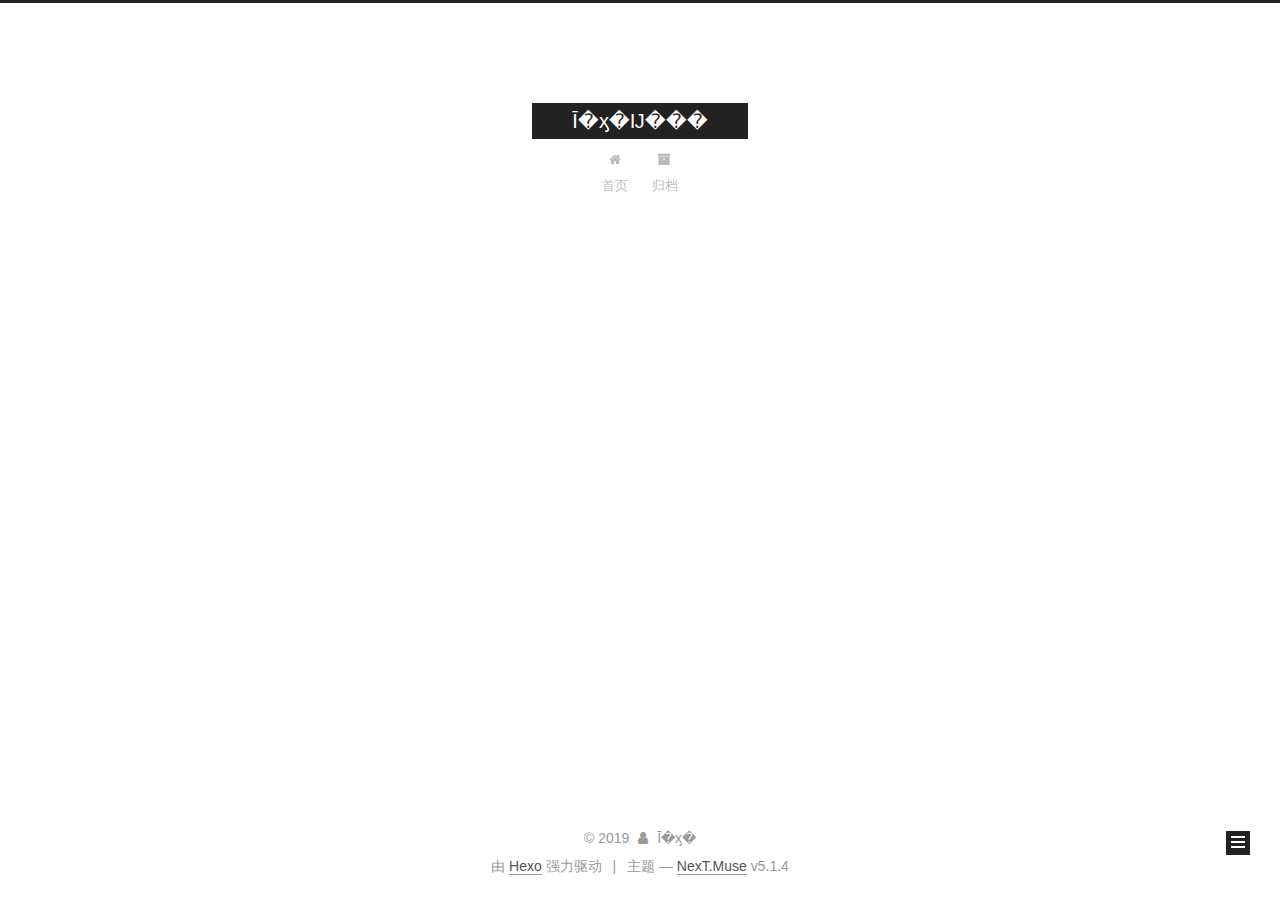
==== commit f42fb7ce: "Site updated: 2019-05-02 15:56:13" ====
--- a/archives/index.html
+++ b/archives/index.html
@@ -5,7 +5,7 @@
   
 
 
-<html class="theme-next muse use-motion" lang="zh-CN">
+<html class="theme-next muse use-motion" lang="zh-Hans">
 <head><meta name="generator" content="Hexo 3.8.0">
   <meta charset="UTF-8">
 <meta http-equiv="X-UA-Compatible" content="IE=edge">
@@ -83,7 +83,7 @@
 <meta property="og:title" content="Ī�ӽ�Ĳ���">
 <meta property="og:url" content="http://yoursite.com/archives/index.html">
 <meta property="og:site_name" content="Ī�ӽ�Ĳ���">
-<meta property="og:locale" content="zh-CN">
+<meta property="og:locale" content="zh-Hans">
 <meta name="twitter:card" content="summary">
 <meta name="twitter:title" content="Ī�ӽ�Ĳ���">
 
@@ -101,7 +101,7 @@
     motion: {"enable":true,"async":false,"transition":{"post_block":"fadeIn","post_header":"slideDownIn","post_body":"slideDownIn","coll_header":"slideLeftIn","sidebar":"slideUpIn"}},
     duoshuo: {
       userId: '0',
-      author: 'Author'
+      author: '博主'
     },
     algolia: {
       applicationID: '',
@@ -121,7 +121,7 @@
 
 
 
-  <title>Archive | Ī�ӽ�Ĳ���</title>
+  <title>归档 | Ī�ӽ�Ĳ���</title>
   
 
 
@@ -133,7 +133,7 @@
 
 </head>
 
-<body itemscope itemtype="http://schema.org/WebPage" lang="zh-CN">
+<body itemscope itemtype="http://schema.org/WebPage" lang="zh-Hans">
 
   
   
@@ -181,7 +181,7 @@
             
               <i class="menu-item-icon fa fa-fw fa-home"></i> <br>
             
-            Home
+            首页
           </a>
         </li>
       
@@ -191,7 +191,7 @@
             
               <i class="menu-item-icon fa fa-fw fa-archive"></i> <br>
             
-            Archives
+            归档
           </a>
         </li>
       
@@ -227,7 +227,7 @@
         
           
         
-        Um..! 1 post. Keep on posting.
+        嗯..! 目前共计 1 篇日志。 继续努力。
       </span>
 
       
@@ -324,7 +324,7 @@
                 <a href="/archives/">
               
                   <span class="site-state-item-count">1</span>
-                  <span class="site-state-item-name">posts</span>
+                  <span class="site-state-item-name">日志</span>
                 </a>
               </div>
             
@@ -374,7 +374,7 @@
 </div>
 
 
-  <div class="powered-by">Powered by <a class="theme-link" target="_blank" href="https://hexo.io">Hexo</a></div>
+  <div class="powered-by">由 <a class="theme-link" target="_blank" href="https://hexo.io">Hexo</a> 强力驱动</div>
 
 
 
@@ -382,7 +382,7 @@
 
 
 
-  <div class="theme-info">Theme &mdash; <a class="theme-link" target="_blank" href="https://github.com/iissnan/hexo-theme-next">NexT.Muse</a> v5.1.4</div>
+  <div class="theme-info">主题 &mdash; <a class="theme-link" target="_blank" href="https://github.com/iissnan/hexo-theme-next">NexT.Muse</a> v5.1.4</div>
 
 
 
--- a/css/main.css
+++ b/css/main.css
@@ -1822,7 +1822,7 @@
   width: 4px;
   height: 4px;
   border-radius: 50%;
-  background: #f9ffff;
+  background: #71ff12;
 }
 .links-of-blogroll {
   font-size: 13px;
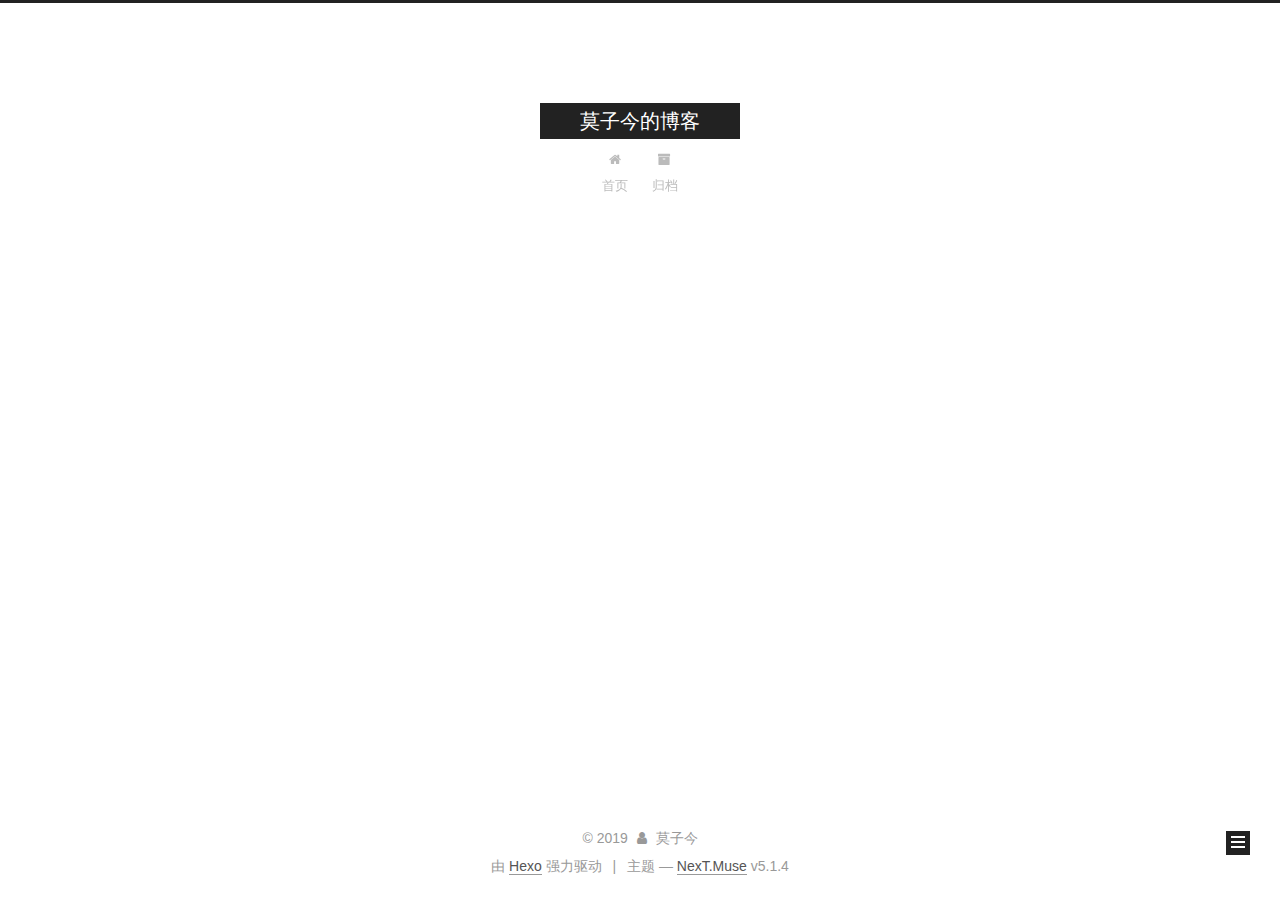
==== commit e46d4d27: "Site updated: 2019-05-02 16:06:29" ====
--- a/archives/index.html
+++ b/archives/index.html
@@ -80,12 +80,12 @@
 
 
 <meta property="og:type" content="website">
-<meta property="og:title" content="Ī�ӽ�Ĳ���">
+<meta property="og:title" content="莫子今的博客">
 <meta property="og:url" content="http://yoursite.com/archives/index.html">
-<meta property="og:site_name" content="Ī�ӽ�Ĳ���">
+<meta property="og:site_name" content="莫子今的博客">
 <meta property="og:locale" content="zh-Hans">
 <meta name="twitter:card" content="summary">
-<meta name="twitter:title" content="Ī�ӽ�Ĳ���">
+<meta name="twitter:title" content="莫子今的博客">
 
 
 
@@ -121,7 +121,7 @@
 
 
 
-  <title>归档 | Ī�ӽ�Ĳ���</title>
+  <title>归档 | 莫子今的博客</title>
   
 
 
@@ -151,7 +151,7 @@
     <div class="custom-logo-site-title">
       <a href="/" class="brand" rel="start">
         <span class="logo-line-before"><i></i></span>
-        <span class="site-title">Ī�ӽ�Ĳ���</span>
+        <span class="site-title">莫子今的博客</span>
         <span class="logo-line-after"><i></i></span>
       </a>
     </div>
@@ -312,7 +312,7 @@
         <div class="site-overview">
           <div class="site-author motion-element" itemprop="author" itemscope itemtype="http://schema.org/Person">
             
-              <p class="site-author-name" itemprop="name">Ī�ӽ�</p>
+              <p class="site-author-name" itemprop="name">莫子今</p>
               <p class="site-description motion-element" itemprop="description"></p>
           </div>
 
@@ -368,7 +368,7 @@
   <span class="with-love">
     <i class="fa fa-user"></i>
   </span>
-  <span class="author" itemprop="copyrightHolder">Ī�ӽ�</span>
+  <span class="author" itemprop="copyrightHolder">莫子今</span>
 
   
 </div>
--- a/css/main.css
+++ b/css/main.css
@@ -1822,7 +1822,7 @@
   width: 4px;
   height: 4px;
   border-radius: 50%;
-  background: #71ff12;
+  background: #0d79ff;
 }
 .links-of-blogroll {
   font-size: 13px;
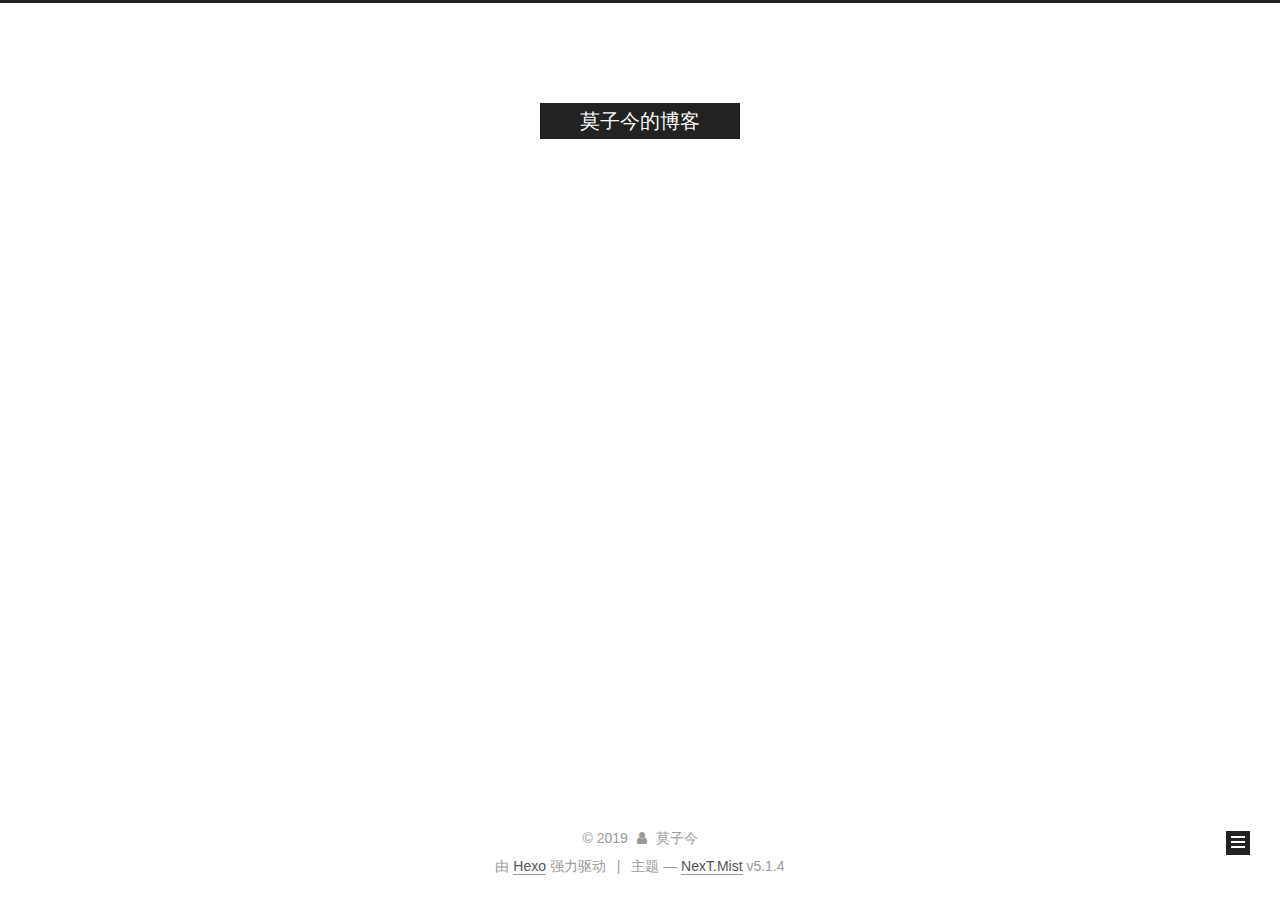
==== commit 049c1b83: "Site updated: 2019-05-02 16:19:07" ====
--- a/archives/index.html
+++ b/archives/index.html
@@ -5,7 +5,7 @@
   
 
 
-<html class="theme-next muse use-motion" lang="zh-Hans">
+<html class="theme-next mist use-motion" lang="zh-Hans">
 <head><meta name="generator" content="Hexo 3.8.0">
   <meta charset="UTF-8">
 <meta http-equiv="X-UA-Compatible" content="IE=edge">
@@ -93,7 +93,7 @@
   var NexT = window.NexT || {};
   var CONFIG = {
     root: '/',
-    scheme: 'Muse',
+    scheme: 'Mist',
     version: '5.1.4',
     sidebar: {"position":"left","display":"post","offset":12,"b2t":false,"scrollpercent":false,"onmobile":false},
     fancybox: true,
@@ -382,7 +382,7 @@
 
 
 
-  <div class="theme-info">主题 &mdash; <a class="theme-link" target="_blank" href="https://github.com/iissnan/hexo-theme-next">NexT.Muse</a> v5.1.4</div>
+  <div class="theme-info">主题 &mdash; <a class="theme-link" target="_blank" href="https://github.com/iissnan/hexo-theme-next">NexT.Mist</a> v5.1.4</div>
 
 
 
--- a/css/main.css
+++ b/css/main.css
@@ -1822,7 +1822,7 @@
   width: 4px;
   height: 4px;
   border-radius: 50%;
-  background: #0d79ff;
+  background: #e5ff77;
 }
 .links-of-blogroll {
   font-size: 13px;
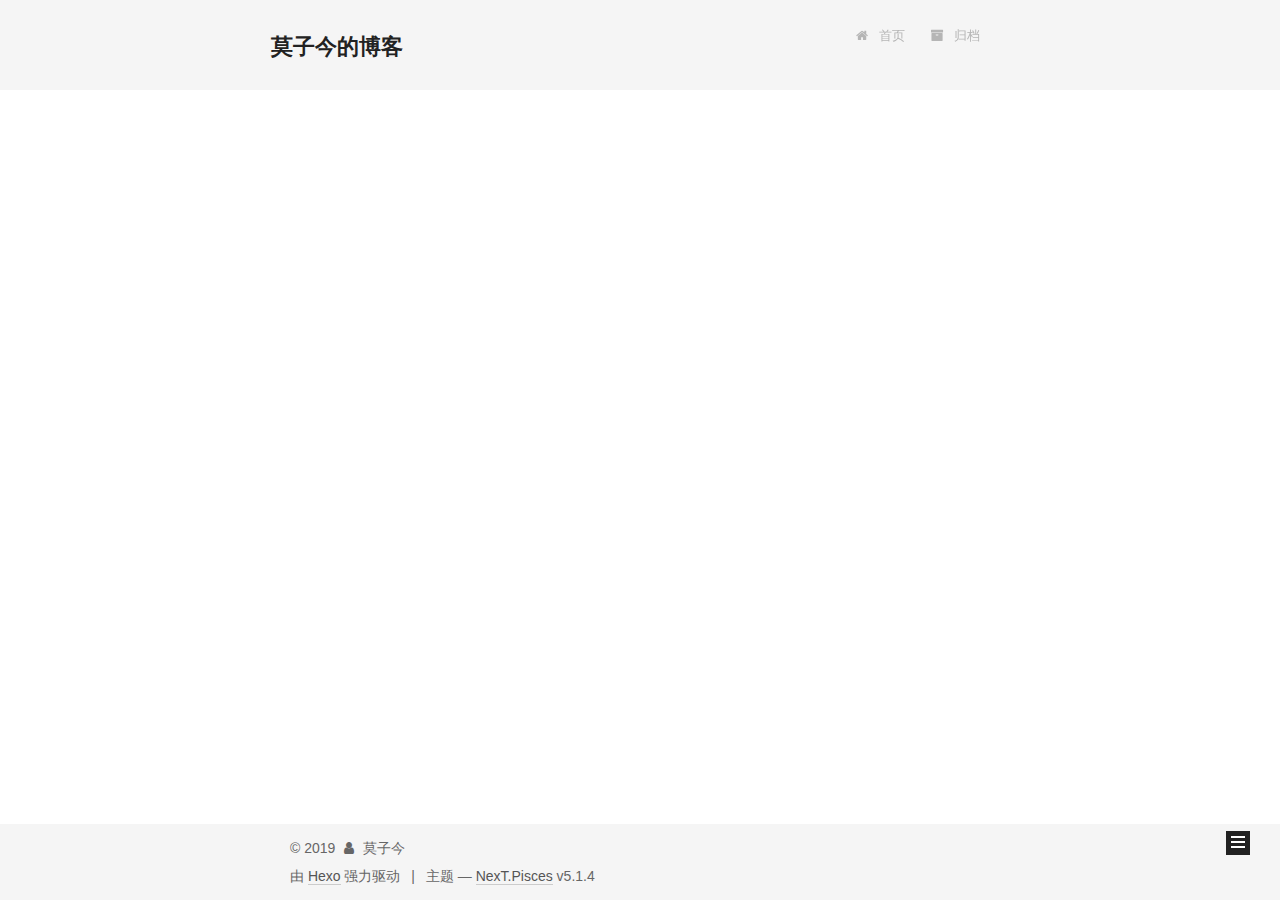
==== commit 5b816b1f: "Site updated: 2019-05-02 16:21:29" ====
--- a/archives/index.html
+++ b/archives/index.html
@@ -5,7 +5,7 @@
   
 
 
-<html class="theme-next mist use-motion" lang="zh-Hans">
+<html class="theme-next pisces use-motion" lang="zh-Hans">
 <head><meta name="generator" content="Hexo 3.8.0">
   <meta charset="UTF-8">
 <meta http-equiv="X-UA-Compatible" content="IE=edge">
@@ -93,7 +93,7 @@
   var NexT = window.NexT || {};
   var CONFIG = {
     root: '/',
-    scheme: 'Mist',
+    scheme: 'Pisces',
     version: '5.1.4',
     sidebar: {"position":"left","display":"post","offset":12,"b2t":false,"scrollpercent":false,"onmobile":false},
     fancybox: true,
@@ -382,7 +382,7 @@
 
 
 
-  <div class="theme-info">主题 &mdash; <a class="theme-link" target="_blank" href="https://github.com/iissnan/hexo-theme-next">NexT.Mist</a> v5.1.4</div>
+  <div class="theme-info">主题 &mdash; <a class="theme-link" target="_blank" href="https://github.com/iissnan/hexo-theme-next">NexT.Pisces</a> v5.1.4</div>
 
 
 
@@ -482,6 +482,13 @@
   
   
 
+
+  <script type="text/javascript" src="/js/src/affix.js?v=5.1.4"></script>
+
+  <script type="text/javascript" src="/js/src/schemes/pisces.js?v=5.1.4"></script>
+
+
+
   
 
   
--- a/css/main.css
+++ b/css/main.css
@@ -226,51 +226,51 @@
   margin: 20px 0 15px;
 }
 h1 {
+  font-size: 24px;
+}
+@media (max-width: 767px) {
+  h1 {
+    font-size: 20px;
+  }
+}
+h2 {
   font-size: 22px;
 }
 @media (max-width: 767px) {
-  h1 {
+  h2 {
     font-size: 18px;
   }
 }
-h2 {
+h3 {
   font-size: 20px;
 }
 @media (max-width: 767px) {
-  h2 {
+  h3 {
     font-size: 16px;
   }
 }
-h3 {
+h4 {
   font-size: 18px;
 }
 @media (max-width: 767px) {
-  h3 {
+  h4 {
     font-size: 14px;
   }
 }
-h4 {
+h5 {
   font-size: 16px;
 }
 @media (max-width: 767px) {
-  h4 {
+  h5 {
     font-size: 12px;
   }
 }
-h5 {
+h6 {
   font-size: 14px;
 }
 @media (max-width: 767px) {
-  h5 {
+  h6 {
     font-size: 10px;
-  }
-}
-h6 {
-  font-size: 12px;
-}
-@media (max-width: 767px) {
-  h6 {
-    font-size: 8px;
   }
 }
 p {
@@ -940,8 +940,8 @@
   display: inline-block;
   padding: 0 20px;
   font-size: 14px;
-  color: #fff;
-  background: #222;
+  color: #555;
+  background: transparent;
   border: 2px solid #222;
   text-decoration: none;
   border-radius: 0;
@@ -1101,7 +1101,7 @@
 }
 .site-meta {
   margin: 0;
-  text-align: center;
+  text-align: left;
 }
 @media (max-width: 767px) {
   .site-meta {
@@ -1112,12 +1112,12 @@
   position: relative;
   display: inline-block;
   padding: 0 40px;
-  color: #fff;
+  color: #222;
   background: #222;
   border-bottom: none;
 }
 .brand:hover {
-  color: #fff;
+  color: #222;
 }
 .logo {
   display: inline-block;
@@ -1348,7 +1348,7 @@
 .posts-collapse {
   position: relative;
   z-index: 1010;
-  margin-left: 55px;
+  margin-left: 0;
 }
 .posts-collapse::after {
   content: " ";
@@ -1822,7 +1822,7 @@
   width: 4px;
   height: 4px;
   border-radius: 50%;
-  background: #e5ff77;
+  background: #ebaaff;
 }
 .links-of-blogroll {
   font-size: 13px;
@@ -2585,78 +2585,322 @@
 .page-post-detail .comments {
   overflow: hidden;
 }
-@media (max-width: 767px) {
-  .header-inner,
-  .container .main-inner,
+h1,
+h2,
+h3,
+h4,
+h5,
+h6 {
+  margin: 20px 0 10px;
+}
+p {
+  margin: 0 0 25px 0;
+}
+a {
+  border-bottom-color: #ccc;
+}
+hr {
+  margin: 20px 0;
+  height: 2px;
+}
+.main-inner {
+  margin-top: 80px;
+}
+.header {
+  background: #f5f5f5;
+}
+.header-inner {
+  padding: 25px 0 20px;
+}
+.header-inner:before,
+.header-inner:after {
+  content: " ";
+  display: table;
+}
+.header-inner:after {
+  clear: both;
+}
+@media (max-width: 767px) {
+  .header-inner {
+    width: auto;
+    margin-bottom: 50px;
+    padding: 10px;
+  }
+}
+.site-meta {
+  float: left;
+  margin-left: -20px;
+  line-height: normal;
+}
+@media (max-width: 767px) {
+  .site-meta {
+    margin-left: 10px;
+  }
+}
+.site-meta .brand {
+  padding: 2px 1px;
+  background: none;
+}
+@media (max-width: 767px) {
+  .site-meta .brand {
+    display: block;
+  }
+}
+.site-meta .logo {
+  display: none;
+}
+.site-meta .site-title {
+  font-size: 22px;
+  font-weight: bolder;
+}
+@media (max-width: 767px) {
+  .site-meta .site-title {
+    line-height: 34px;
+  }
+}
+.logo-line-before,
+.logo-line-after {
+  display: block;
+  overflow: hidden;
+  margin: 0 auto;
+  width: 75%;
+}
+@media (max-width: 767px) {
+  .logo-line-before,
+  .logo-line-after {
+    display: none;
+  }
+}
+.logo-line-before i,
+.logo-line-after i {
+  position: relative;
+  display: block;
+  height: 2px;
+  background: #222;
+}
+@media (max-width: 767px) {
+  .logo-line-before i,
+  .logo-line-after i {
+    height: 3px;
+  }
+}
+.use-motion .logo-line-before i {
+  left: -100%;
+}
+.use-motion .logo-line-after i {
+  right: -100%;
+}
+.site-subtitle {
+  display: none;
+}
+.site-nav-toggle {
+  position: static;
+  float: right;
+}
+.menu {
+  float: right;
+  margin: 8px 0 0 0;
+}
+@media (max-width: 767px) {
+  .menu {
+    margin: 20px 0 0 0;
+    padding: 0;
+  }
+}
+.menu br {
+  display: none;
+}
+.menu .menu-item {
+  margin: 0;
+}
+@media (max-width: 767px) {
+  .menu .menu-item {
+    display: block;
+  }
+}
+.menu .menu-item a {
+  padding: 0 10px;
+  background: none;
+  border: none;
+  border-radius: 2px;
+  transition-property: background;
+}
+@media (max-width: 767px) {
+  .menu .menu-item a {
+    text-align: left;
+  }
+}
+.menu .menu-item a:hover {
+  background: #e1e1e1;
+}
+.menu a::before {
+  display: none;
+}
+@media (max-width: 767px) {
+  .menu a::before {
+    display: block;
+  }
+}
+@media (max-width: 767px) {
+  .menu {
+    float: none;
+  }
+}
+.site-search form {
+  display: none;
+}
+.posts-expand {
+  padding-top: 0;
+}
+.posts-expand .post-title,
+.posts-expand .post-meta {
+  text-align: left;
+}
+@media (max-width: 767px) {
+  .posts-expand .post-title,
+  .posts-expand .post-meta {
+    text-align: center;
+  }
+}
+.posts-expand .post-eof {
+  display: none;
+}
+.posts-expand .post {
+  margin-top: 120px;
+}
+.posts-expand .post:first-child {
+  margin-top: 0;
+}
+.posts-expand .post-meta {
+  margin-top: 5px;
+  margin-bottom: 20px;
+}
+.posts-expand .post-title {
+  position: relative;
+  font-size: 26px;
+  font-weight: 400;
+}
+@media (max-width: 767px) {
+  .posts-expand .post-title {
+    font-size: 22px;
+  }
+}
+@media (min-width: 1600px) {
+  .posts-expand .post-title {
+    font-size: 26px;
+  }
+}
+.posts-expand .post-title:hover:before {
+  background: #222;
+}
+@media (max-width: 767px) {
+  .posts-expand .post-body {
+    font-size: 12px;
+  }
+}
+.posts-expand .post-body img {
+  margin: 0;
+}
+.posts-expand .post-tags {
+  text-align: left;
+}
+.posts-expand .post-tags a {
+  padding: 1px 5px;
+  background: #f5f5f5;
+  border-bottom: none;
+}
+.posts-expand .post-tags a:hover {
+  background: #ccc;
+}
+.posts-expand .post-nav {
+  margin-top: 40px;
+}
+.post-button {
+  margin-top: 20px;
+  text-align: left;
+}
+.post-button a {
+  padding: 0;
+  font-size: 14px;
+  background: none;
+  border: none;
+  border-bottom: 2px solid #666;
+  transition-property: border;
+}
+@media (max-width: 767px) {
+  .post-button a {
+    font-size: 12px;
+  }
+}
+@media (min-width: 1600px) {
+  .post-button a {
+    font-size: 16px;
+  }
+}
+.post-button a:hover {
+  border-bottom-color: #222;
+}
+.links-of-blogroll-inline .links-of-blogroll-item {
+  display: inline-block;
+}
+.btn {
+  padding: 0 10px;
+  border-width: 2px;
+  border-radius: 0;
+}
+.headband {
+  display: none;
+}
+.site-search {
+  position: relative;
+  float: right;
+  margin-top: 5px;
+  padding-top: 3px;
+}
+@media (max-width: 767px) {
+  .site-search {
+    float: none;
+    padding: 0 10px;
+  }
+}
+@media (max-width: 767px) {
+  .container .main-inner {
+    width: auto;
+  }
+}
+.page-post-detail .post-title,
+.page-post-detail .post-meta {
+  text-align: center;
+}
+.page-post-detail .post-title:before {
+  display: none;
+}
+.page-post-detail .post-meta {
+  margin-bottom: 60px;
+}
+.pagination {
+  margin: 120px 0 0;
+  text-align: left;
+}
+@media (max-width: 767px) {
+  .pagination {
+    margin: 80px 10px 0;
+    text-align: center;
+  }
+}
+.footer {
+  margin-top: 80px;
+  padding: 10px 0;
+  background: #f5f5f5;
+  color: #666;
+}
+.footer-inner {
+  margin: 0 auto;
+  text-align: left;
+}
+@media (max-width: 767px) {
   .footer-inner {
     width: auto;
-  }
-}
-embed {
-  display: block;
-  margin: 0px auto 25px auto;
-}
-.custom-logo .site-meta-headline {
-  text-align: center;
-}
-.custom-logo .brand {
-  background: none;
-}
-.custom-logo .site-title {
-  margin: 10px auto 0;
-  font-size: 24px;
-  color: #222;
-}
-.custom-logo .site-title a {
-  border: none;
-}
-.custom-logo-image {
-  margin: 0 auto;
-  padding: 5px;
-  max-width: 150px;
-  background: #fff;
-}
-@media (max-width: 767px) {
-  .site-nav {
-    position: absolute;
-    left: 0;
-    top: 52px;
-    margin: 0;
-    width: 100%;
-    padding: 0;
-    background: #fff;
-    border-bottom: 1px solid #ddd;
-    z-index: 1030;
-  }
-}
-@media (max-width: 767px) {
-  .menu {
-    text-align: left;
-  }
-}
-@media (max-width: 767px) {
-  .menu .menu-item {
-    display: block;
-    margin: 0 10px;
-    vertical-align: top;
-  }
-}
-@media (max-width: 767px) {
-  .menu .menu-item br {
-    display: none;
-  }
-}
-@media (max-width: 767px) {
-  .menu .menu-item a {
-    padding: 5px 10px;
-  }
-}
-.menu .menu-item .fa {
-  margin-right: 0;
-}
-.site-search form {
-  display: none;
-}
-.links-of-blogroll-inline .links-of-blogroll-item {
-  display: inline-block;
-}
+    text-align: center;
+  }
+}
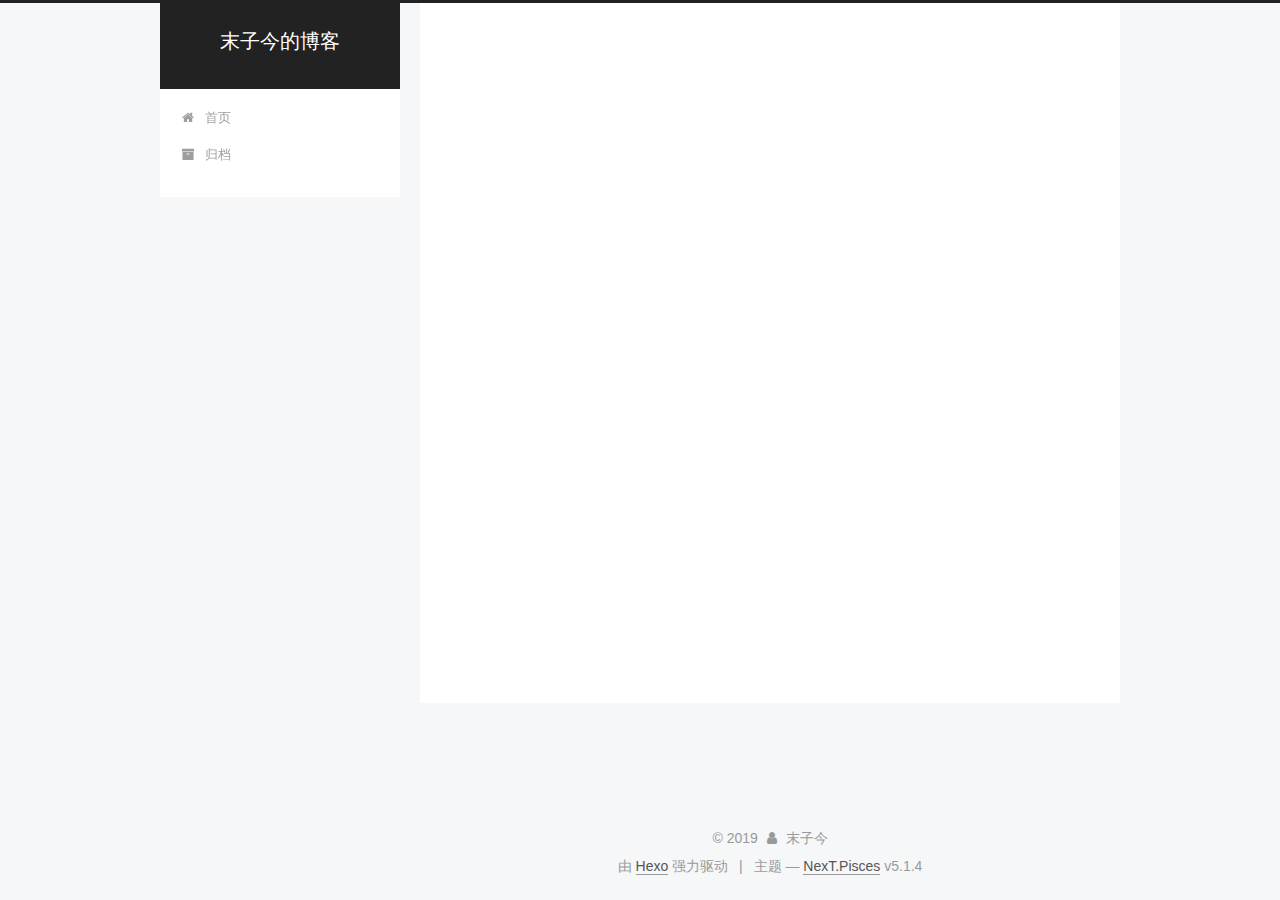
==== commit 54b23025: "Site updated: 2019-05-02 16:26:47" ====
--- a/archives/index.html
+++ b/archives/index.html
@@ -80,12 +80,12 @@
 
 
 <meta property="og:type" content="website">
-<meta property="og:title" content="莫子今的博客">
+<meta property="og:title" content="末子今的博客">
 <meta property="og:url" content="http://yoursite.com/archives/index.html">
-<meta property="og:site_name" content="莫子今的博客">
+<meta property="og:site_name" content="末子今的博客">
 <meta property="og:locale" content="zh-Hans">
 <meta name="twitter:card" content="summary">
-<meta name="twitter:title" content="莫子今的博客">
+<meta name="twitter:title" content="末子今的博客">
 
 
 
@@ -121,7 +121,7 @@
 
 
 
-  <title>归档 | 莫子今的博客</title>
+  <title>归档 | 末子今的博客</title>
   
 
 
@@ -151,7 +151,7 @@
     <div class="custom-logo-site-title">
       <a href="/" class="brand" rel="start">
         <span class="logo-line-before"><i></i></span>
-        <span class="site-title">莫子今的博客</span>
+        <span class="site-title">末子今的博客</span>
         <span class="logo-line-after"><i></i></span>
       </a>
     </div>
@@ -312,7 +312,7 @@
         <div class="site-overview">
           <div class="site-author motion-element" itemprop="author" itemscope itemtype="http://schema.org/Person">
             
-              <p class="site-author-name" itemprop="name">莫子今</p>
+              <p class="site-author-name" itemprop="name">末子今</p>
               <p class="site-description motion-element" itemprop="description"></p>
           </div>
 
@@ -368,7 +368,7 @@
   <span class="with-love">
     <i class="fa fa-user"></i>
   </span>
-  <span class="author" itemprop="copyrightHolder">莫子今</span>
+  <span class="author" itemprop="copyrightHolder">末子今</span>
 
   
 </div>
--- a/css/main.css
+++ b/css/main.css
@@ -189,7 +189,7 @@
   font-size: 14px;
   line-height: 2;
   color: #555;
-  background: #fff;
+  background: #f5f7f9;
 }
 @media (max-width: 767px) {
   body {
@@ -226,51 +226,51 @@
   margin: 20px 0 15px;
 }
 h1 {
-  font-size: 24px;
+  font-size: 22px;
 }
 @media (max-width: 767px) {
   h1 {
-    font-size: 20px;
+    font-size: 18px;
   }
 }
 h2 {
-  font-size: 22px;
+  font-size: 20px;
 }
 @media (max-width: 767px) {
   h2 {
-    font-size: 18px;
+    font-size: 16px;
   }
 }
 h3 {
-  font-size: 20px;
+  font-size: 18px;
 }
 @media (max-width: 767px) {
   h3 {
-    font-size: 16px;
+    font-size: 14px;
   }
 }
 h4 {
-  font-size: 18px;
+  font-size: 16px;
 }
 @media (max-width: 767px) {
   h4 {
-    font-size: 14px;
+    font-size: 12px;
   }
 }
 h5 {
-  font-size: 16px;
+  font-size: 14px;
 }
 @media (max-width: 767px) {
   h5 {
-    font-size: 12px;
+    font-size: 10px;
   }
 }
 h6 {
-  font-size: 14px;
+  font-size: 12px;
 }
 @media (max-width: 767px) {
   h6 {
-    font-size: 10px;
+    font-size: 8px;
   }
 }
 p {
@@ -653,8 +653,8 @@
 @media (min-width: 992px) {
   .full-image.full-image.full-image.full-image {
     max-width: none;
-    width: 110%;
-    margin: 25px -5%;
+    width: 118%;
+    margin: 0 -9%;
   }
 }
 .blockquote-center,
@@ -941,10 +941,10 @@
   padding: 0 20px;
   font-size: 14px;
   color: #555;
-  background: transparent;
-  border: 2px solid #222;
+  background: #fff;
+  border: 2px solid #555;
   text-decoration: none;
-  border-radius: 0;
+  border-radius: 2px;
   transition-property: background-color;
   transition-duration: 0.2s;
   transition-timing-function: ease-in-out;
@@ -953,8 +953,8 @@
 }
 .btn:hover {
   border-color: #222;
-  color: #222;
-  background: #fff;
+  color: #fff;
+  background: #222;
 }
 .btn +.btn {
   margin: 0 0 8px 8px;
@@ -1066,7 +1066,7 @@
   width: 24px;
   background: #222;
   font-size: 12px;
-  opacity: 1;
+  opacity: 0.6;
   color: #fff;
   cursor: pointer;
   text-align: center;
@@ -1087,7 +1087,7 @@
   }
 }
 .back-to-top.back-to-top-on {
-  bottom: 19px;
+  bottom: 30px;
 }
 .header {
   background: transparent;
@@ -1101,7 +1101,7 @@
 }
 .site-meta {
   margin: 0;
-  text-align: left;
+  text-align: center;
 }
 @media (max-width: 767px) {
   .site-meta {
@@ -1112,12 +1112,12 @@
   position: relative;
   display: inline-block;
   padding: 0 40px;
-  color: #222;
+  color: #fff;
   background: #222;
   border-bottom: none;
 }
 .brand:hover {
-  color: #222;
+  color: #fff;
 }
 .logo {
   display: inline-block;
@@ -1136,7 +1136,7 @@
 .site-subtitle {
   margin-top: 10px;
   font-size: 13px;
-  color: #999;
+  color: #ddd;
 }
 .use-motion .brand {
   opacity: 0;
@@ -1209,7 +1209,8 @@
   transition-timing-function: ease-in-out;
   transition-delay: 0s;
 }
-.menu .menu-item a:hover {
+.menu .menu-item a:hover,
+.menu-item-active a {
   border-bottom-color: #222;
 }
 .menu .menu-item .fa {
@@ -1348,7 +1349,7 @@
 .posts-collapse {
   position: relative;
   z-index: 1010;
-  margin-left: 0;
+  margin-left: 55px;
 }
 .posts-collapse::after {
   content: " ";
@@ -1738,20 +1739,20 @@
   display: block;
   margin: 0 auto;
   padding: 2px;
-  max-width: 96px;
+  max-width: 120px;
   height: auto;
-  border: 2px solid #333;
+  border: 1px solid #eee;
 }
 .site-author-name {
-  margin: 5px 0 0;
+  margin: 0;
   text-align: center;
-  color: #f5f5f5;
-  font-weight: normal;
+  color: #222;
+  font-weight: 600;
 }
 .site-description {
-  margin-top: 5px;
+  margin-top: 0;
   text-align: center;
-  font-size: 14px;
+  font-size: 13px;
   color: #999;
 }
 .site-state {
@@ -1763,7 +1764,7 @@
 .site-state-item {
   display: inline-block;
   padding: 0 15px;
-  border-left: 1px solid #333;
+  border-left: 1px solid #eee;
 }
 .site-state-item:first-child {
   border-left: none;
@@ -1776,11 +1777,11 @@
   text-align: center;
   color: inherit;
   font-weight: 600;
-  font-size: 18px;
+  font-size: 16px;
 }
 .site-state-item-name {
   font-size: 13px;
-  color: inherit;
+  color: #999;
 }
 .feed-link {
   margin-top: 20px;
@@ -1822,7 +1823,7 @@
   width: 4px;
   height: 4px;
   border-radius: 50%;
-  background: #ebaaff;
+  background: #fff;
 }
 .links-of-blogroll {
   font-size: 13px;
@@ -1860,7 +1861,7 @@
   color: #555;
 }
 .sidebar-nav li:hover {
-  color: #f5f5f5;
+  color: #fc6423;
 }
 .page-post-detail .sidebar-nav-toc {
   padding: 0 5px;
@@ -1869,11 +1870,11 @@
   margin-left: 10px;
 }
 .sidebar-nav .sidebar-nav-active {
-  color: #87daff;
-  border-bottom-color: #87daff;
+  color: #fc6423;
+  border-bottom-color: #fc6423;
 }
 .sidebar-nav .sidebar-nav-active:hover {
-  color: #87daff;
+  color: #fc6423;
 }
 .sidebar-panel {
   display: none;
@@ -1906,12 +1907,12 @@
   transition-timing-function: ease-in-out;
   transition-delay: 0s;
   transition-property: all;
-  color: #999;
-  border-bottom-color: #555;
+  color: #666;
+  border-bottom-color: #ccc;
 }
 .post-toc ol a:hover {
-  color: #ccc;
-  border-bottom-color: #ccc;
+  color: #000;
+  border-bottom-color: #000;
 }
 .post-toc .nav-item {
   overflow: hidden;
@@ -1933,14 +1934,14 @@
   display: block;
 }
 .post-toc .nav .active > a {
-  color: #87daff;
-  border-bottom-color: #87daff;
+  color: #fc6423;
+  border-bottom-color: #fc6423;
 }
 .post-toc .nav .active-current > a {
-  color: #87daff;
+  color: #fc6423;
 }
 .post-toc .nav .active-current > a:hover {
-  color: #87daff;
+  color: #fc6423;
 }
 .footer {
   font-size: 14px;
@@ -2345,6 +2346,16 @@
   transform: translate(-50%, -50%);
   color: #ccc;
 }
+@media (min-width: 768px) and (max-width: 991px) {
+  .busuanzi-count {
+    width: auto;
+  }
+}
+@media (max-width: 767px) {
+  .busuanzi-count {
+    width: auto;
+  }
+}
 .site-uv,
 .site-pv,
 .page-pv {
@@ -2580,327 +2591,403 @@
   }
 }
 .page-post-detail .sidebar-toggle-line {
-  background: #87daff;
+  background: #fc6423;
 }
 .page-post-detail .comments {
   overflow: hidden;
 }
-h1,
-h2,
-h3,
-h4,
-h5,
-h6 {
-  margin: 20px 0 10px;
-}
-p {
-  margin: 0 0 25px 0;
-}
-a {
-  border-bottom-color: #ccc;
-}
-hr {
-  margin: 20px 0;
-  height: 2px;
-}
-.main-inner {
-  margin-top: 80px;
-}
 .header {
-  background: #f5f5f5;
+  position: relative;
+  margin: 0 auto;
+  width: 960px;
+}
+@media (min-width: 768px) and (max-width: 991px) {
+  .header {
+    width: auto;
+  }
+}
+@media (max-width: 767px) {
+  .header {
+    width: auto;
+  }
 }
 .header-inner {
-  padding: 25px 0 20px;
-}
-.header-inner:before,
-.header-inner:after {
+  position: absolute;
+  top: 0;
+  overflow: hidden;
+  padding: 0;
+  width: 240px;
+  background: #fff;
+  box-shadow: initial;
+  border-radius: initial;
+}
+@media (min-width: 1600px) {
+  .container .header-inner {
+    width: 240px;
+  }
+}
+@media (min-width: 768px) and (max-width: 991px) {
+  .header-inner {
+    position: relative;
+    width: auto;
+    border-radius: initial;
+  }
+}
+@media (max-width: 767px) {
+  .header-inner {
+    position: relative;
+    width: auto;
+    border-radius: initial;
+  }
+}
+.main:before,
+.main:after {
   content: " ";
   display: table;
 }
-.header-inner:after {
+.main:after {
   clear: both;
 }
-@media (max-width: 767px) {
-  .header-inner {
+@media (min-width: 768px) and (max-width: 991px) {
+  .main {
+    padding-bottom: 100px;
+  }
+}
+@media (max-width: 767px) {
+  .main {
+    padding-bottom: 100px;
+  }
+}
+.container .main-inner {
+  width: 960px;
+}
+@media (min-width: 768px) and (max-width: 991px) {
+  .container .main-inner {
     width: auto;
-    margin-bottom: 50px;
-    padding: 10px;
-  }
+  }
+}
+@media (max-width: 767px) {
+  .container .main-inner {
+    width: auto;
+  }
+}
+.content-wrap {
+  float: right;
+  box-sizing: border-box;
+  padding: 40px;
+  width: 700px;
+  background: #fff;
+  min-height: 700px;
+  box-shadow: initial;
+  border-radius: initial;
+}
+@media (min-width: 768px) and (max-width: 991px) {
+  .content-wrap {
+    width: 100%;
+    padding: 20px;
+    border-radius: initial;
+  }
+}
+@media (max-width: 767px) {
+  .content-wrap {
+    width: 100%;
+    padding: 20px;
+    min-height: auto;
+    border-radius: initial;
+  }
+}
+.sidebar {
+  position: static;
+  float: left;
+  margin-top: 300px;
+  width: 240px;
+  background: #f5f7f9;
+  box-shadow: none;
+}
+@media (min-width: 768px) and (max-width: 991px) {
+  .sidebar {
+    display: none;
+  }
+}
+@media (max-width: 767px) {
+  .sidebar {
+    display: none;
+  }
+}
+.sidebar-toggle {
+  display: none;
+}
+.footer-inner {
+  width: 960px;
+  padding-left: 260px;
+}
+@media (min-width: 768px) and (max-width: 991px) {
+  .footer-inner {
+    width: auto;
+    padding-left: 0 !important;
+    padding-right: 0 !important;
+  }
+}
+@media (max-width: 767px) {
+  .footer-inner {
+    width: auto;
+    padding-left: 0 !important;
+    padding-right: 0 !important;
+  }
+}
+.sidebar-position-right .header-inner {
+  right: 0;
+}
+.sidebar-position-right .content-wrap {
+  float: left;
+}
+.sidebar-position-right .sidebar {
+  float: right;
+}
+.sidebar-position-right .footer-inner {
+  padding-left: 0;
+  padding-right: 260px;
+}
+.site-brand-wrapper {
+  position: relative;
 }
 .site-meta {
-  float: left;
-  margin-left: -20px;
-  line-height: normal;
-}
-@media (max-width: 767px) {
+  padding: 20px 0;
+  color: #fff;
+  background: #222;
+}
+@media (min-width: 768px) and (max-width: 991px) {
   .site-meta {
-    margin-left: 10px;
-  }
-}
-.site-meta .brand {
-  padding: 2px 1px;
+    box-shadow: 0 0 16px rgba(0,0,0,0.5);
+  }
+}
+@media (max-width: 767px) {
+  .site-meta {
+    box-shadow: 0 0 16px rgba(0,0,0,0.5);
+  }
+}
+.brand {
+  padding: 0;
   background: none;
 }
-@media (max-width: 767px) {
-  .site-meta .brand {
-    display: block;
-  }
-}
-.site-meta .logo {
-  display: none;
-}
-.site-meta .site-title {
-  font-size: 22px;
-  font-weight: bolder;
-}
-@media (max-width: 767px) {
-  .site-meta .site-title {
-    line-height: 34px;
-  }
-}
-.logo-line-before,
-.logo-line-after {
-  display: block;
-  overflow: hidden;
-  margin: 0 auto;
-  width: 75%;
-}
-@media (max-width: 767px) {
-  .logo-line-before,
-  .logo-line-after {
-    display: none;
-  }
-}
-.logo-line-before i,
-.logo-line-after i {
-  position: relative;
-  display: block;
-  height: 2px;
-  background: #222;
-}
-@media (max-width: 767px) {
-  .logo-line-before i,
-  .logo-line-after i {
-    height: 3px;
-  }
-}
-.use-motion .logo-line-before i {
-  left: -100%;
-}
-.use-motion .logo-line-after i {
-  right: -100%;
+.brand:hover {
+  color: #fff;
 }
 .site-subtitle {
-  display: none;
-}
-.site-nav-toggle {
-  position: static;
-  float: right;
-}
-.menu {
-  float: right;
-  margin: 8px 0 0 0;
-}
-@media (max-width: 767px) {
-  .menu {
-    margin: 20px 0 0 0;
-    padding: 0;
-  }
-}
-.menu br {
-  display: none;
-}
-.menu .menu-item {
-  margin: 0;
-}
-@media (max-width: 767px) {
-  .menu .menu-item {
-    display: block;
-  }
-}
-.menu .menu-item a {
-  padding: 0 10px;
-  background: none;
-  border: none;
-  border-radius: 2px;
-  transition-property: background;
-}
-@media (max-width: 767px) {
-  .menu .menu-item a {
-    text-align: left;
-  }
-}
-.menu .menu-item a:hover {
-  background: #e1e1e1;
-}
-.menu a::before {
-  display: none;
-}
-@media (max-width: 767px) {
-  .menu a::before {
-    display: block;
-  }
-}
-@media (max-width: 767px) {
-  .menu {
-    float: none;
-  }
+  margin: 10px 10px 0;
+  font-weight: initial;
 }
 .site-search form {
   display: none;
 }
-.posts-expand {
-  padding-top: 0;
-}
-.posts-expand .post-title,
-.posts-expand .post-meta {
+.site-nav {
+  border-top: none;
+}
+@media (min-width: 768px) and (max-width: 991px) {
+  .site-nav {
+    display: none !important;
+  }
+}
+@media (min-width: 768px) and (max-width: 991px) {
+  .site-nav-on {
+    display: block !important;
+  }
+}
+.menu .menu-item {
+  display: block;
+  margin: 0;
+}
+.menu .menu-item a {
+  position: relative;
+  box-sizing: border-box;
+  padding: 5px 20px;
   text-align: left;
-}
-@media (max-width: 767px) {
-  .posts-expand .post-title,
-  .posts-expand .post-meta {
-    text-align: center;
-  }
-}
-.posts-expand .post-eof {
+  line-height: inherit;
+  transition-property: background-color;
+  transition-duration: 0.2s;
+  transition-timing-function: ease-in-out;
+  transition-delay: 0s;
+}
+.menu .menu-item a:hover,
+.menu-item-active a {
+  background: #f9f9f9;
+  border-bottom-color: #fff;
+}
+.menu .menu-item br {
   display: none;
 }
-.posts-expand .post {
-  margin-top: 120px;
-}
-.posts-expand .post:first-child {
+.menu-item-active a:after {
+  content: " ";
+  position: absolute;
+  top: 50%;
+  margin-top: -3px;
+  right: 15px;
+  width: 6px;
+  height: 6px;
+  border-radius: 50%;
+  background-color: #bbb;
+}
+.btn-bar {
+  background-color: #fff;
+}
+.site-nav-toggle {
+  left: 20px;
+  top: 50%;
+  -webkit-transform: translateY(-50%);
+  -webkit-transform: translateY(-50%);
+  -moz-transform: translateY(-50%);
+  -ms-transform: translateY(-50%);
+  -o-transform: translateY(-50%);
+  transform: translateY(-50%);
+}
+@media (min-width: 768px) and (max-width: 991px) {
+  .site-nav-toggle {
+    display: block;
+  }
+}
+.use-motion .sidebar .motion-element {
+  opacity: 1;
+}
+.sidebar {
+  margin-left: -100%;
+  right: auto;
+  bottom: auto;
+  -webkit-transform: none;
+}
+.sidebar-inner {
+  box-sizing: border-box;
+  width: 240px;
+  color: #555;
+  background: #fff;
+  box-shadow: initial;
+  border-radius: initial;
+  opacity: 0;
+}
+.sidebar-inner.affix {
+  position: fixed;
+  top: 12px;
+}
+.sidebar-inner.affix-bottom {
+  position: absolute;
+}
+.site-overview {
+  text-align: left;
+}
+.site-author:before,
+.site-author:after {
+  content: " ";
+  display: table;
+}
+.site-author:after {
+  clear: both;
+}
+.sidebar a {
+  color: #555;
+}
+.sidebar a:hover {
+  color: #222;
+}
+.site-state-item {
+  padding: 0 10px;
+}
+.links-of-author-item a:before {
+  display: none;
+}
+.links-of-author-item a {
+  border-bottom: none;
+  text-decoration: underline;
+}
+.feed-link {
+  border-top: 1px dotted #ccc;
+  border-bottom: 1px dotted #ccc;
+  text-align: center;
+}
+.feed-link a {
+  display: block;
+  color: #fc6423;
+  border: none;
+}
+.feed-link a:hover {
+  background: none;
+  color: #e34603;
+}
+.feed-link a:hover i {
+  color: #e34603;
+}
+.links-of-author {
+  display: flex;
+  flex-wrap: wrap;
+  justify-content: center;
+}
+.links-of-author-item {
+  margin: 5px 0 0;
+  width: 50%;
+}
+.links-of-author-item a {
+  max-width: 216px;
+  box-sizing: border-box;
+  display: inline-block;
+  margin-right: 0;
+  margin-bottom: 0;
+  padding: 0 5px;
+  overflow: hidden;
+  white-space: nowrap;
+  text-overflow: ellipsis;
+}
+.links-of-author-item a {
+  display: block;
+  text-decoration: none;
+}
+.links-of-author-item a:hover {
+  border-radius: 4px;
+  background: #eee;
+}
+.links-of-author-item .fa {
+  margin-right: 2px;
+  font-size: 16px;
+}
+.links-of-author-item .fa-globe {
+  font-size: 15px;
+}
+.links-of-blogroll {
+  text-align: center;
+  margin-top: 20px;
+  padding: 3px 0 0;
+  border-top: 1px dotted #ccc;
+}
+.links-of-blogroll-title {
   margin-top: 0;
 }
-.posts-expand .post-meta {
-  margin-top: 5px;
-  margin-bottom: 20px;
-}
-.posts-expand .post-title {
-  position: relative;
-  font-size: 26px;
-  font-weight: 400;
-}
-@media (max-width: 767px) {
-  .posts-expand .post-title {
-    font-size: 22px;
-  }
-}
-@media (min-width: 1600px) {
-  .posts-expand .post-title {
-    font-size: 26px;
-  }
-}
-.posts-expand .post-title:hover:before {
-  background: #222;
-}
-@media (max-width: 767px) {
-  .posts-expand .post-body {
-    font-size: 12px;
-  }
-}
-.posts-expand .post-body img {
-  margin: 0;
-}
-.posts-expand .post-tags {
-  text-align: left;
-}
-.posts-expand .post-tags a {
-  padding: 1px 5px;
-  background: #f5f5f5;
-  border-bottom: none;
-}
-.posts-expand .post-tags a:hover {
-  background: #ccc;
-}
-.posts-expand .post-nav {
-  margin-top: 40px;
-}
-.post-button {
-  margin-top: 20px;
-  text-align: left;
-}
-.post-button a {
+.links-of-blogroll-item {
   padding: 0;
-  font-size: 14px;
-  background: none;
-  border: none;
-  border-bottom: 2px solid #666;
-  transition-property: border;
-}
-@media (max-width: 767px) {
-  .post-button a {
-    font-size: 12px;
-  }
-}
-@media (min-width: 1600px) {
-  .post-button a {
-    font-size: 16px;
-  }
-}
-.post-button a:hover {
-  border-bottom-color: #222;
+}
+.links-of-blogroll-inline:before,
+.links-of-blogroll-inline:after {
+  content: " ";
+  display: table;
+}
+.links-of-blogroll-inline:after {
+  clear: both;
 }
 .links-of-blogroll-inline .links-of-blogroll-item {
-  display: inline-block;
-}
-.btn {
-  padding: 0 10px;
-  border-width: 2px;
-  border-radius: 0;
-}
-.headband {
-  display: none;
-}
-.site-search {
-  position: relative;
-  float: right;
-  margin-top: 5px;
-  padding-top: 3px;
-}
-@media (max-width: 767px) {
-  .site-search {
-    float: none;
-    padding: 0 10px;
-  }
-}
-@media (max-width: 767px) {
-  .container .main-inner {
-    width: auto;
-  }
-}
-.page-post-detail .post-title,
-.page-post-detail .post-meta {
-  text-align: center;
-}
-.page-post-detail .post-title:before {
-  display: none;
-}
-.page-post-detail .post-meta {
-  margin-bottom: 60px;
-}
-.pagination {
-  margin: 120px 0 0;
-  text-align: left;
-}
-@media (max-width: 767px) {
-  .pagination {
-    margin: 80px 10px 0;
-    text-align: center;
-  }
-}
-.footer {
-  margin-top: 80px;
-  padding: 10px 0;
-  background: #f5f5f5;
-  color: #666;
-}
-.footer-inner {
-  margin: 0 auto;
-  text-align: left;
-}
-@media (max-width: 767px) {
-  .footer-inner {
-    width: auto;
-    text-align: center;
-  }
-}
+  margin: 5px 0 0;
+  width: 50%;
+  display: inline-block;
+  width: unset;
+}
+.links-of-blogroll-inline .links-of-blogroll-item a {
+  max-width: 216px;
+  box-sizing: border-box;
+  display: inline-block;
+  margin-right: 0;
+  margin-bottom: 0;
+  padding: 0 5px;
+  overflow: hidden;
+  white-space: nowrap;
+  text-overflow: ellipsis;
+}
+@media (max-width: 767px) {
+  .post-body {
+    text-align: justify;
+  }
+}
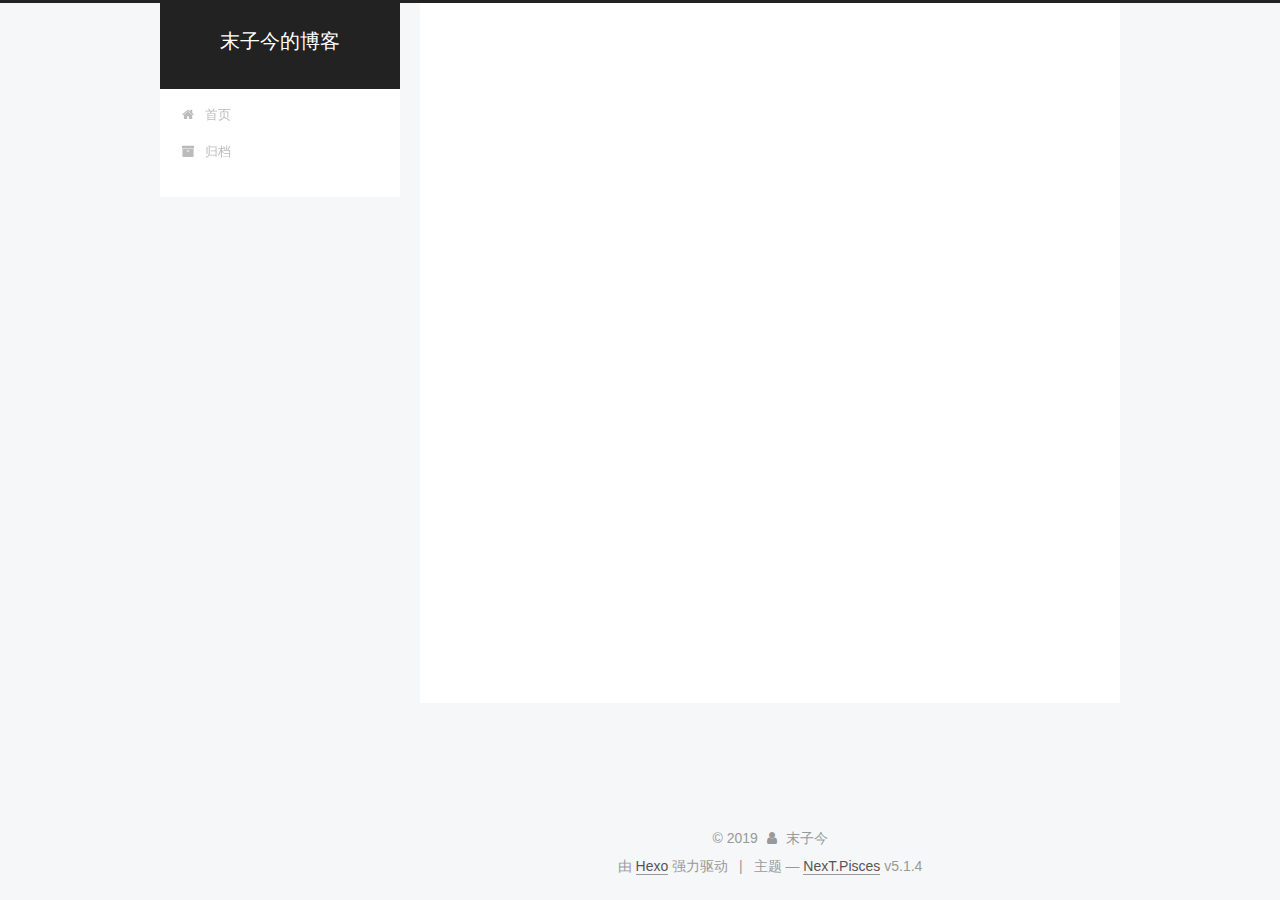
==== commit c9038504: "Site updated: 2019-05-02 16:33:24" ====
--- a/archives/index.html
+++ b/archives/index.html
@@ -251,9 +251,9 @@
 
       <h2 class="post-title">
         
-            <a class="post-title-link" href="/2019/05/02/hello-world/" itemprop="url">
+            <a class="post-title-link" href="/2019/05/02/博客欢迎词/" itemprop="url">
               
-                <span itemprop="name">Hello World</span>
+                <span itemprop="name">博客欢迎词</span>
               
             </a>
         
--- a/css/main.css
+++ b/css/main.css
@@ -1823,7 +1823,7 @@
   width: 4px;
   height: 4px;
   border-radius: 50%;
-  background: #fff;
+  background: #ffffc4;
 }
 .links-of-blogroll {
   font-size: 13px;
